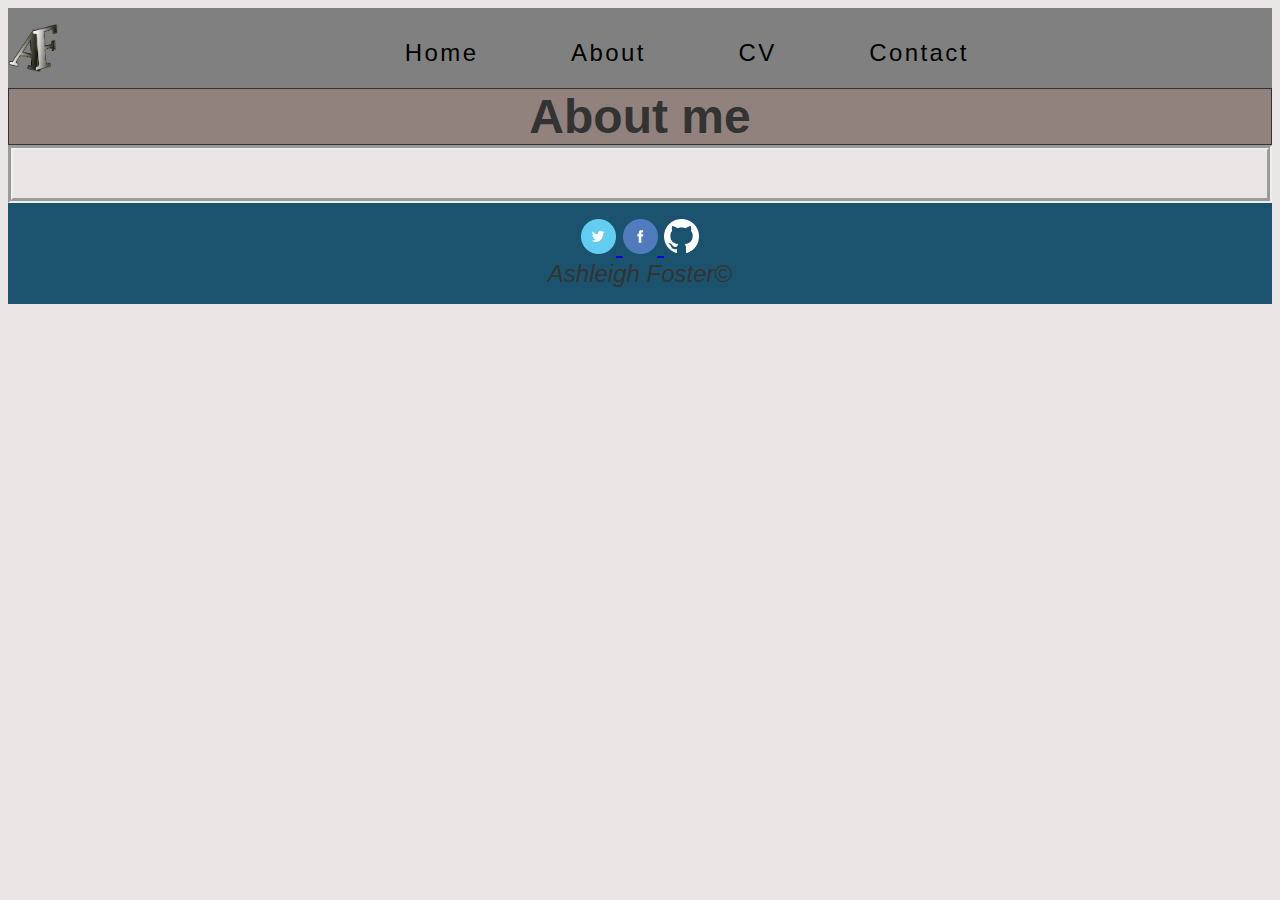
==== bio.html @ 2423ff23 "second updated web file" ====
<!DOCTYPE html>
<!-- Ashleigh Claire Foster, Student ID= 16427265 -->
<html>
  <head>
    <meta charset="utf-8">
    <meta name="keywords" content="cv,resume,mk,milton,keynes,computing,IT,ashleighfoster" />
    <meta name="description" content="Welcome to my personal portfolio. In this portfolio I will be introducing myself in a short bibliography as well as discussing the relevant qualifications that I've got, the skills I've got, the type of work that I'm doing at the university of Northampton and any previous work experience that I've done."  />
    <title>Simple CV Portfolio</title>
    <link rel="stylesheet" href="css/styles.css" />
    <link href="https://fonts.googleapis.com/css?family=Damion|Lobster" rel="stylesheet">
    <meta name="viewport" content="width=device-width, initial-scale=1" /> <!-- Picked up from this website https://css-tricks.com/snippets/html/responsive-meta-tag/ -->
  </head>
  <body>
<nav class="navigation-bar">
  <img class="logo" src="images/borderlesslogo-logo.png"/>
    <ul class="navigation-list">
        <li><a href="index.html">Home</a></li>
        <li><a href="bio.html">About</a></li>
        <li><a href="cv.html">CV</a></li>
        <li><a href="contact.html">Contact</a></li>
    </ul>
</nav>
<header class="pageheader">
  <h1 class="heading1">About me</h1>
</header>
<div class="wrapper"> <!-- a container for our main and aside -->
<main class="main">
  
</main>
</div> <!-- the end of our wrapper -->
<footer class="footer">
  <div>
<a href="https://twitter.com/ashleighf96" target="_blank">
<img title="Twitter" alt="Twitter" src="images/01_twitter.png" width="35" height="35" />
</a>
<a href="https://www.facebook.com/ashleigh.foster.73" target="_blank">
<img title="Facebook" alt="Facebook" src="images/02_facebook.png" width="35" height="35" />
</a>
<a href="https://github.com/ashleighf1996" target="_blank">
  <img title="Github" alt="Github" src="images/GitHub-Mark-Light-64px.png" width="35" height="35" />
</a>
<!-- This HTML code came from this website: https://socialmediawidgets.wordpress.com/ -->
<!-- The Github logo came from this website: https://github.com/logos -->
</div>
  <em>Ashleigh Foster</em>&copy; <!-- This is a copyright symbol which reserves the rights to this website -->
</footer>
</body>
</html>
---- css/styles.css ----
/* Ashleigh Claire Foster, Student ID= 16427265 */
.navigation-bar {
    width: 100%;  /* i'm assuming full width */
    height: 80px; /* change it to desired width */
    background-color: grey; /* change to desired color */
    display: flex;
}
.navigation-list
{
  display: flex;
  flex-direction: row;
  list-style: none;
  display: inline-block;
  text-align: center;
  width: 90%;
}
.navigation-list li {
  display: inline-block;
  padding: 5px 40px;
}
.navigation-list li > a {
  position: relative;
  display: inline-block;
  color: black;
  padding: 2px 3px;
  padding-bottom: 8px;
  text-decoration: none;
  margin-bottom: 20px;
  letter-spacing: .1em;
}
.navigation-list a:hover {
  color: white;
  border-bottom: 2px solid #F117B4;
  text-decoration: none;
  -wekkit-transition: all .3s;
  transition: all .3s;
}
/* To get the underline effect I used: http://stackoverflow.com/questions/24647139/thick-underline-when-hover */
/* To get the transition effect I used: http://www.dynamicdrive.com/style/csslibrary/item/css_animated_underline_menu/ */
.logo {
    display: inline-block;
    vertical-align: top;
    width: 50px;
    height: 50px;
    margin-right: 20px;
    margin-top: 15px;    /* if you want it vertically middle of the navbar. */
    background-image: url(images/borderlesslogo-logo.png);
}
.navigation-bar > a {
    display: inline-block;
    vertical-align: top;
    margin-right: 20px;
    height: 80px;        /* if you want it to take the full height of the bar */
    line-height: 80px;    /* if you want it vertically middle of the navbar */
}
body {
  /*min-height: 100vh; /* vertical height */
  /*margin: 0;
  /*line-height: 100%; */
  font-family: sans-serif;
  font-size: 1.5em;
  color: #333;
  background: #EAE5E5;
}
.footer {
  /*position: absolute; */
  right: 0;
  bottom: 0;
  left: 0;
  padding: 1rem;
  text-align: center;
  background: rgb(27, 83, 110);
}
.main {
  padding: 1em;
  background: #EAE5E5;
  /*text-align: center; */
  border-style: groove;
  border-width: thick;

}
.heading1 {
  text-align: center;
  margin: 0px;
  border-style: solid;
  border-width: thin;
}
.pageheader {
  background-color: #92827E;
  /* height: 6em; */
}
@-ms-viewport {
  /* width: device-width; */
}
.img-circle {
  /*float: left; */
  /* position: absolute; */
  border-radius: 50%;
  width: 300px;
  height:300px;
  /* z-index: 2; */
  /* left: 500px; */
  top: 20%;
  padding: .5em;
  float: left;
}
.content {
  width: 800px;
  height: 350px;
  margin: 2em 0;
  border: 2px solid grey;
  border-radius: 10px;
  background: #f4f1f1;
  margin: auto;
  margin-top: 5vh;
  font-family: "Times New Roman", Times, serif; /* Got this text from here: http://www.w3schools.com/cssref/pr_font_font-family.asp */
  font-size: 24px;
}
/* Got the center alignment from this website: http://stackoverflow.com/questions/1040554/how-to-put-a-div-in-center-of-browser-using-css */
/* Got the border and alignment ideas for the content from this website: https://css-tricks.com/almanac/properties/f/float/ */
.homeparagraph {
  text-align: center;
}
/* This link was used to construct the border type: http://www.w3schools.com/css/tryit.asp?filename=trycss_text-align_all 8 */
/* Got border styles from here: http://www.w3schools.com/css/tryit.asp?filename=trycss_border-style */
#form-wrap {
  width: 600px;
  border: 3px solid #ccc;
  background-color: #afc8de;
  /*margin: 50px auto; */
  padding: 20px 0 ;
  /*position: absolute; */
  /*left: 599px; */
  /*top: 18% */
  text-align: center;
  margin: auto;
}
form {
  width: 500px;
  margin: 0 auto;
}
label {
  display: block;
  margin: 5px 0px 5px 0px;
  font: 10px;
  font-style: sans-serif;
}
input {
  width: 250px;
}
textarea {
  width: 250px;
}
fieldset {
  border: none;
  background-color: #f6f6f6;
  padding: 0 0 20px 0;
}
.labelone {
  margin-top: 10px;
}
.btn {
  width: 125px;
}
form h4 {
  margin: 20px 5px 20px 0;
  font: 24px sans-serif;
  font-weight: bold;
}
.paragraph {
  font-style: italic;
  text-align: center;
  font-size: 20px;
}
.paragraph2 {
  font-style:italic;
  text-align: center;
  font-size: 22px;
}
.rolloverbtn {
  text-align: center;
}
/* I'm going to be adding the styles for the button below http://www.dynamicdrive.com/style/csslibrary/item/depressible_circle_buttons/*/
a.css3dbutton {
    background: #c1e75c; /* default green background color of button */
    color: black;
    text-decoration: none;
    font: bold 18px Arial; /* font size and style */
    position: relative;
    display: inline-block;
    margin-right: 15px; /* spacing between multiple buttons */
    padding: 15px; /* padding inside button */
    border-radius: 85px; /* border radius of button */
    width: 85px; /* dimensions of button */
    height: 85px;
    outline: none;
    box-shadow: 0 8px 0 #8dab3b, /* depth and color of main shadow */
        0 0 3px rgba(0,0,0, 0.2),
        0 20px 20px #eee;
    -moz-transition: all 0.2s ease-in-out; /* transition style and duration */
    -o-transition: all 0.2s ease-in-out;
    -webkit-transition: all 0.2s ease-in-out;
    transition: all 0.2s ease-in-out;

}

a.css3dbutton span.outer{ /* outermost text container */
    text-align: center;
    width: 100%;
    display: block;
    position: relative;
    top: 50%; /* center element */
    -webkit-transform: translateY(-50%); /* center element */
    -ms-transform: translateY(-50%);
    -moz-transform: translateY(-50%);
    transform: translateY(-50%);
}

a.css3dbutton span.outer span.top{ /* top line */
    display: block;
    padding-bottom: 4px;
}

a.css3dbutton span.outer span.bottom{ /* bottom line */
    border-top: 1px solid black;
    padding-top: 4px;
    display: block;
    text-transform: uppercase;
    line-height: 12px;
    font-size: 60%;
}


a.css3dbutton:hover {
    background: #9cc62b; /* background color when mouse rolls over button */
    box-shadow:  none;
    -ms-transform: translateY(8px); /* shift button downwards by shadow depth amount */
    -webkit-transform: translate3D(0, 8px, 0);
    -moz-transform: translateY(8px);
    transform: translate3D(0, 8px, 0);
}


a.css3dbutton.blue{
    background: #a6e9f7;
    box-shadow: 0 8px 0 #529dad, /* depth and color of main shadow */
        0 0 3px rgba(0,0,0, 0.2),
        0 20px 20px #eee;
}

a.css3dbutton.blue:hover {
    background: #66cbe1; /* background color when mouse rolls over button */
    box-shadow: none;
}

a.css3dbutton.pink{
    background: #fbbaba;
    box-shadow: 0 8px 0 #d74848, /* depth and color of main shadow */
        0 0 3px rgba(0,0,0, 0.2),
        0 20px 20px #eee;
}

a.css3dbutton.pink:hover {
    background: #ea6161; /* background color when mouse rolls over button */
    box-shadow: none;
}
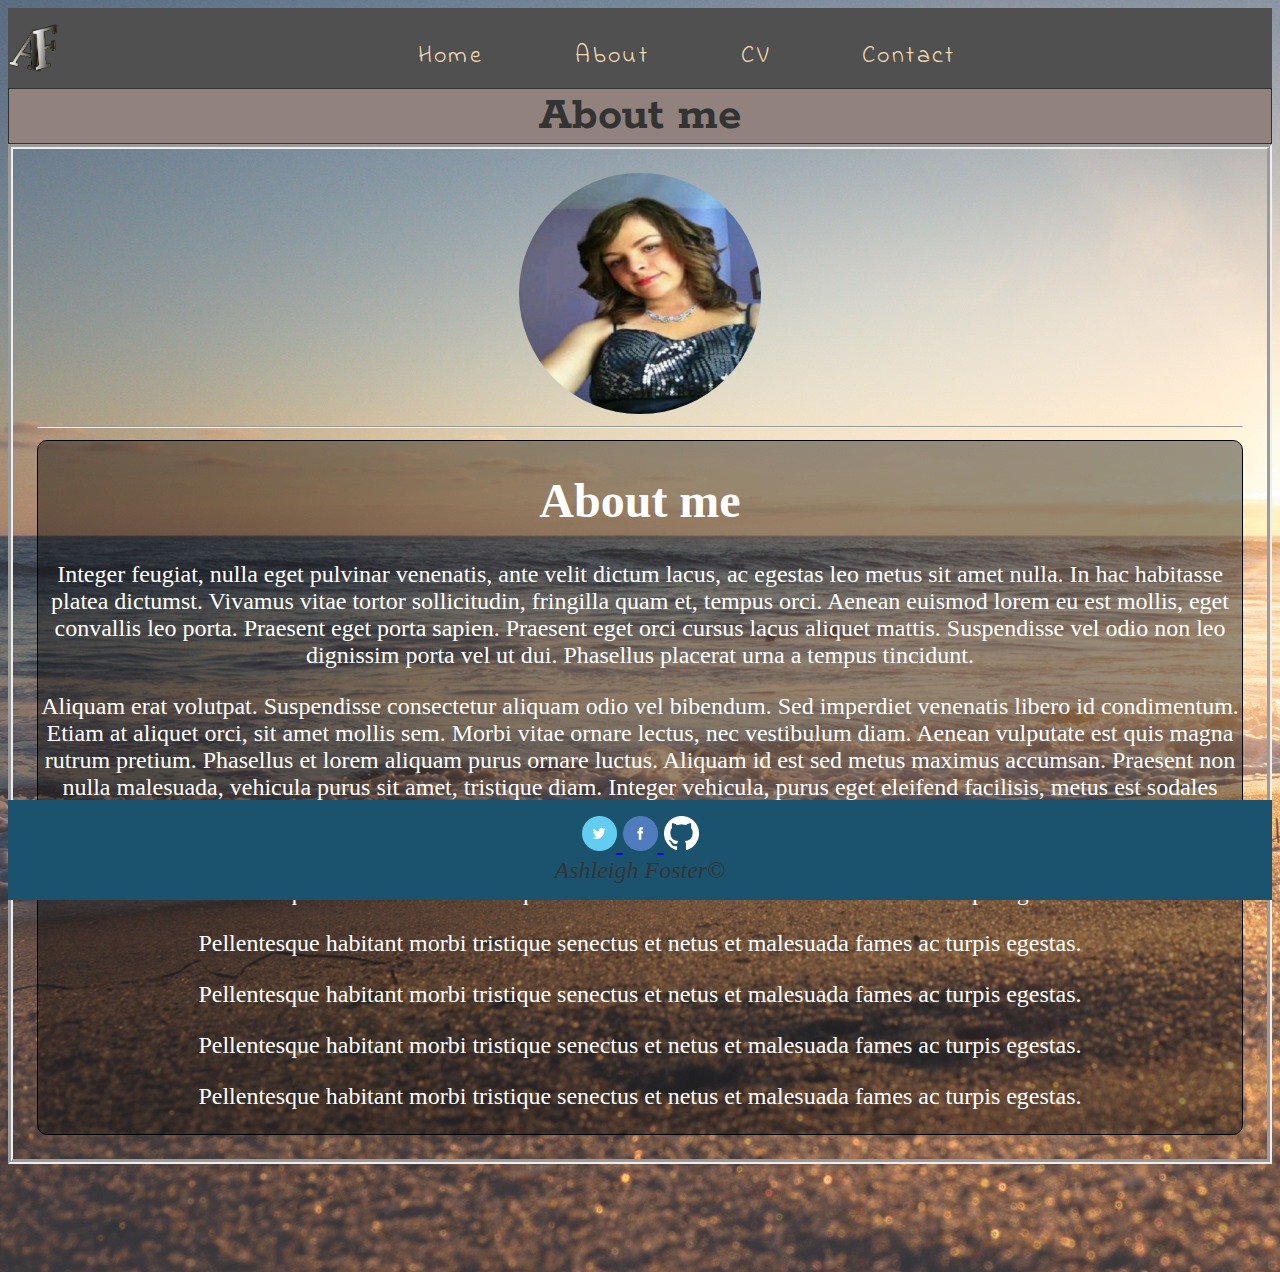
==== commit 319a0f82: "Third updated web file with about me page update, cv page update and background change" ====
--- a/bio.html
+++ b/bio.html
@@ -7,7 +7,7 @@
     <meta name="description" content="Welcome to my personal portfolio. In this portfolio I will be introducing myself in a short bibliography as well as discussing the relevant qualifications that I've got, the skills I've got, the type of work that I'm doing at the university of Northampton and any previous work experience that I've done."  />
     <title>Simple CV Portfolio</title>
     <link rel="stylesheet" href="css/styles.css" />
-    <link href="https://fonts.googleapis.com/css?family=Damion|Lobster" rel="stylesheet">
+    <link href="https://fonts.googleapis.com/css?family=Indie+Flower|Roboto|Rokkitt" rel="stylesheet">
     <meta name="viewport" content="width=device-width, initial-scale=1" /> <!-- Picked up from this website https://css-tricks.com/snippets/html/responsive-meta-tag/ -->
   </head>
   <body>
@@ -25,7 +25,22 @@
 </header>
 <div class="wrapper"> <!-- a container for our main and aside -->
 <main class="main">
-  
+
+<div class="page">
+      <img class="profilepic" src="images/aboutpic.jpg" />
+    </div>
+    <hr />
+      <section class="box content">
+      <h1>About me</h1>
+      <p> Integer feugiat, nulla eget pulvinar venenatis, ante velit dictum lacus, ac egestas leo metus sit amet nulla. In hac habitasse platea dictumst. Vivamus vitae tortor sollicitudin, fringilla quam et, tempus orci. Aenean euismod lorem eu est mollis, eget convallis leo porta. Praesent eget porta sapien. Praesent eget orci cursus lacus aliquet mattis. Suspendisse vel odio non leo dignissim porta vel ut dui. Phasellus placerat urna a tempus tincidunt.</p>
+
+<p>Aliquam erat volutpat. Suspendisse consectetur aliquam odio vel bibendum. Sed imperdiet venenatis libero id condimentum. Etiam at aliquet orci, sit amet mollis sem. Morbi vitae ornare lectus, nec vestibulum diam. Aenean vulputate est quis magna rutrum pretium. Phasellus et lorem aliquam purus ornare luctus. Aliquam id est sed metus maximus accumsan. Praesent non nulla malesuada, vehicula purus sit amet, tristique diam. Integer vehicula, purus eget eleifend facilisis, metus est sodales lorem, a lacinia massa urna ac enim. Aliquam rhoncus neque ac ipsum aliquet varius at ac elit. Morbi congue turpis et velit bibendum eleifend. Lorem ipsum dolor sit amet, consectetur adipiscing elit. </p>
+<p>Pellentesque habitant morbi tristique senectus et netus et malesuada fames ac turpis egestas.</p>
+<p>Pellentesque habitant morbi tristique senectus et netus et malesuada fames ac turpis egestas.</p>
+<p>Pellentesque habitant morbi tristique senectus et netus et malesuada fames ac turpis egestas.</p>
+<p>Pellentesque habitant morbi tristique senectus et netus et malesuada fames ac turpis egestas.</p>
+<p>Pellentesque habitant morbi tristique senectus et netus et malesuada fames ac turpis egestas.</p>
+    </section>
 </main>
 </div> <!-- the end of our wrapper -->
 <footer class="footer">
--- a/css/styles.css
+++ b/css/styles.css
@@ -2,7 +2,7 @@
 .navigation-bar {
     width: 100%;  /* i'm assuming full width */
     height: 80px; /* change it to desired width */
-    background-color: grey; /* change to desired color */
+    background-color: #505050; /*change to desired color */
     display: flex;
 }
 .navigation-list
@@ -13,6 +13,7 @@
   display: inline-block;
   text-align: center;
   width: 90%;
+  font-family: 'Indie Flower', cursive;
 }
 .navigation-list li {
   display: inline-block;
@@ -20,8 +21,8 @@
 }
 .navigation-list li > a {
   position: relative;
+  color: wheat;
   display: inline-block;
-  color: black;
   padding: 2px 3px;
   padding-bottom: 8px;
   text-decoration: none;
@@ -44,7 +45,6 @@
     height: 50px;
     margin-right: 20px;
     margin-top: 15px;    /* if you want it vertically middle of the navbar. */
-    background-image: url(images/borderlesslogo-logo.png);
 }
 .navigation-bar > a {
     display: inline-block;
@@ -57,10 +57,89 @@
   /*min-height: 100vh; /* vertical height */
   /*margin: 0;
   /*line-height: 100%; */
-  font-family: sans-serif;
+  /*font-family: sans-serif; */
   font-size: 1.5em;
   color: #333;
-  background: #EAE5E5;
+  /*background: #ddd5d5; */
+  background-image: url(../images/background.jpg);
+  /* Image came from this website: https://unsplash.com/ - Free to use */
+}
+
+section.transbox {
+  margin: 30px;
+  background-color: #ffffff;
+  border: 1px solid black;
+  border-radius: 10px;
+  opacity: 0.8;
+  filter: alpha(opacity=60); /* For IE8 and earlier */
+  background: #F2EEED;
+}
+/* This next part of the code is for the "about me" box on the webpage */
+.profilepic {
+  border-radius: 50%;
+  display: block;
+  margin: auto;
+  width: 20%;
+}
+.box {
+  border: 1px solid black;
+  border-radius: 10px;
+  background: rgba(0, 0, 0, 0.4);
+  color: white;
+  text-align: center;
+}
+/* It ends here the about me code!! */
+
+.paragraphCV {
+	text-align: center;
+	font-size: 18px;
+  font-family: 'Roboto', sans-serif;
+  color: #0A6680;
+}
+.paragraphCV1 {
+  text-align: justify;
+  font-family: 'Roboto', sans-serif;
+  font-size: 18px;
+  margin-left: 80px;
+  margin-right: 80px;
+}
+
+.cvlist {
+  font-family: 'Roboto', sans-serif;
+  font-size: 18px;
+  width:700px;
+  margin:0 auto;
+  text-align: justify;
+}
+/* Used this website to center bullet point content: http://stackoverflow.com/questions/5347451/centering-ul-keeping-lis-aligned */
+.heading5 {
+  text-align: center;
+  font-family: 'Roboto', sans-serif;
+}
+.headingskills {
+  text-align: left;
+  width: 750px;
+  margin: 0 auto;
+  font-family: 'Roboto', sans-serif;
+}
+.heading6 {
+  text-align: center;
+  font-family: 'Roboto', sans-serif;
+  color: #0BA2CD;
+}
+.heading3CV {
+	text-align: center;
+	font-size:36px;
+  font-family: 'Roboto', sans-serif;
+  color: #06485B;
+
+}
+.heading4 {
+	text-align: center;
+	font-size:25px;
+  font-family: 'Roboto', sans-serif;
+  color: #0A80A2;
+
 }
 .footer {
   /*position: absolute; */
@@ -70,20 +149,23 @@
   padding: 1rem;
   text-align: center;
   background: rgb(27, 83, 110);
+  position: sticky;
+
 }
 .main {
   padding: 1em;
-  background: #EAE5E5;
+  /*background: #EAE5E5; */
   /*text-align: center; */
   border-style: groove;
   border-width: thick;
-
+  /*background: #ddd5d5; */
 }
 .heading1 {
   text-align: center;
   margin: 0px;
   border-style: solid;
   border-width: thin;
+  font-family: 'Rokkitt', serif;
 }
 .pageheader {
   background-color: #92827E;
@@ -92,41 +174,53 @@
 @-ms-viewport {
   /* width: device-width; */
 }
-.img-circle {
-  /*float: left; */
-  /* position: absolute; */
-  border-radius: 50%;
-  width: 300px;
-  height:300px;
-  /* z-index: 2; */
-  /* left: 500px; */
-  top: 20%;
-  padding: .5em;
-  float: left;
-}
-.content {
-  width: 800px;
-  height: 350px;
-  margin: 2em 0;
-  border: 2px solid grey;
-  border-radius: 10px;
-  background: #f4f1f1;
-  margin: auto;
-  margin-top: 5vh;
-  font-family: "Times New Roman", Times, serif; /* Got this text from here: http://www.w3schools.com/cssref/pr_font_font-family.asp */
-  font-size: 24px;
-}
 /* Got the center alignment from this website: http://stackoverflow.com/questions/1040554/how-to-put-a-div-in-center-of-browser-using-css */
 /* Got the border and alignment ideas for the content from this website: https://css-tricks.com/almanac/properties/f/float/ */
+
+/* This section is about the index page */
+.prof-box {
+  width: 500px;
+  height: 605px;
+  background: rgba(0, 0, 0, 0.4);
+  padding: 40px;
+  color: white;
+  margin: 0 auto;
+  text-align: center;
+  border-radius: 25px;
+}
+.prof-pic {
+  border-radius: 50%;
+  height: 210px;
+  width: 210px;
+}
+/* Got the profile box and profile picture layout from this YouTube video: https://www.youtube.com/watch?v=jJuHQNULXGs and I was inspired by his design and decided to incorporate my own theme to it! */
+.index2 {
+  font-weight: 100;
+  letter-spacing: 3;
+  font-family: 'Roboto', sans-serif;
+}
+.indexparagraph {
+  font-family: 'Indie Flower', cursive;
+  font-size: 20px;
+}
 .homeparagraph {
   text-align: center;
-}
+  font-family: 'Indie Flower', cursive;
+  font-style: italic;
+  font-weight: bold;
+  color: white;
+  font-size: 23px;
+}
+/* The end of the index page styling */
 /* This link was used to construct the border type: http://www.w3schools.com/css/tryit.asp?filename=trycss_text-align_all 8 */
 /* Got border styles from here: http://www.w3schools.com/css/tryit.asp?filename=trycss_border-style */
 #form-wrap {
   width: 600px;
-  border: 3px solid #ccc;
-  background-color: #afc8de;
+  /*border: 3px solid #ccc; */
+  /*background-color: #afc8de; */
+  /*background: rgba(0, 0, 0, 0.4); */
+  background-color: #f6f6f6;
+  opacity: 0.8;
   /*margin: 50px auto; */
   padding: 20px 0 ;
   /*position: absolute; */
@@ -134,6 +228,7 @@
   /*top: 18% */
   text-align: center;
   margin: auto;
+  border-radius: 20px;
 }
 form {
   width: 500px;
@@ -143,21 +238,22 @@
   display: block;
   margin: 5px 0px 5px 0px;
   font: 10px;
-  font-style: sans-serif;
+  font-family: 'Roboto', sans-serif;
 }
 input {
-  width: 250px;
+  width: 350px;
 }
 textarea {
-  width: 250px;
+  width: 350px;
 }
 fieldset {
   border: none;
-  background-color: #f6f6f6;
+  /*background-color: #f6f6f6; */
   padding: 0 0 20px 0;
 }
 .labelone {
   margin-top: 10px;
+  font-family: 'Roboto', sans-serif;
 }
 .btn {
   width: 125px;
@@ -171,6 +267,8 @@
   font-style: italic;
   text-align: center;
   font-size: 20px;
+  font-weight: bold;
+  font-family: 'Indie Flower', cursive;
 }
 .paragraph2 {
   font-style:italic;
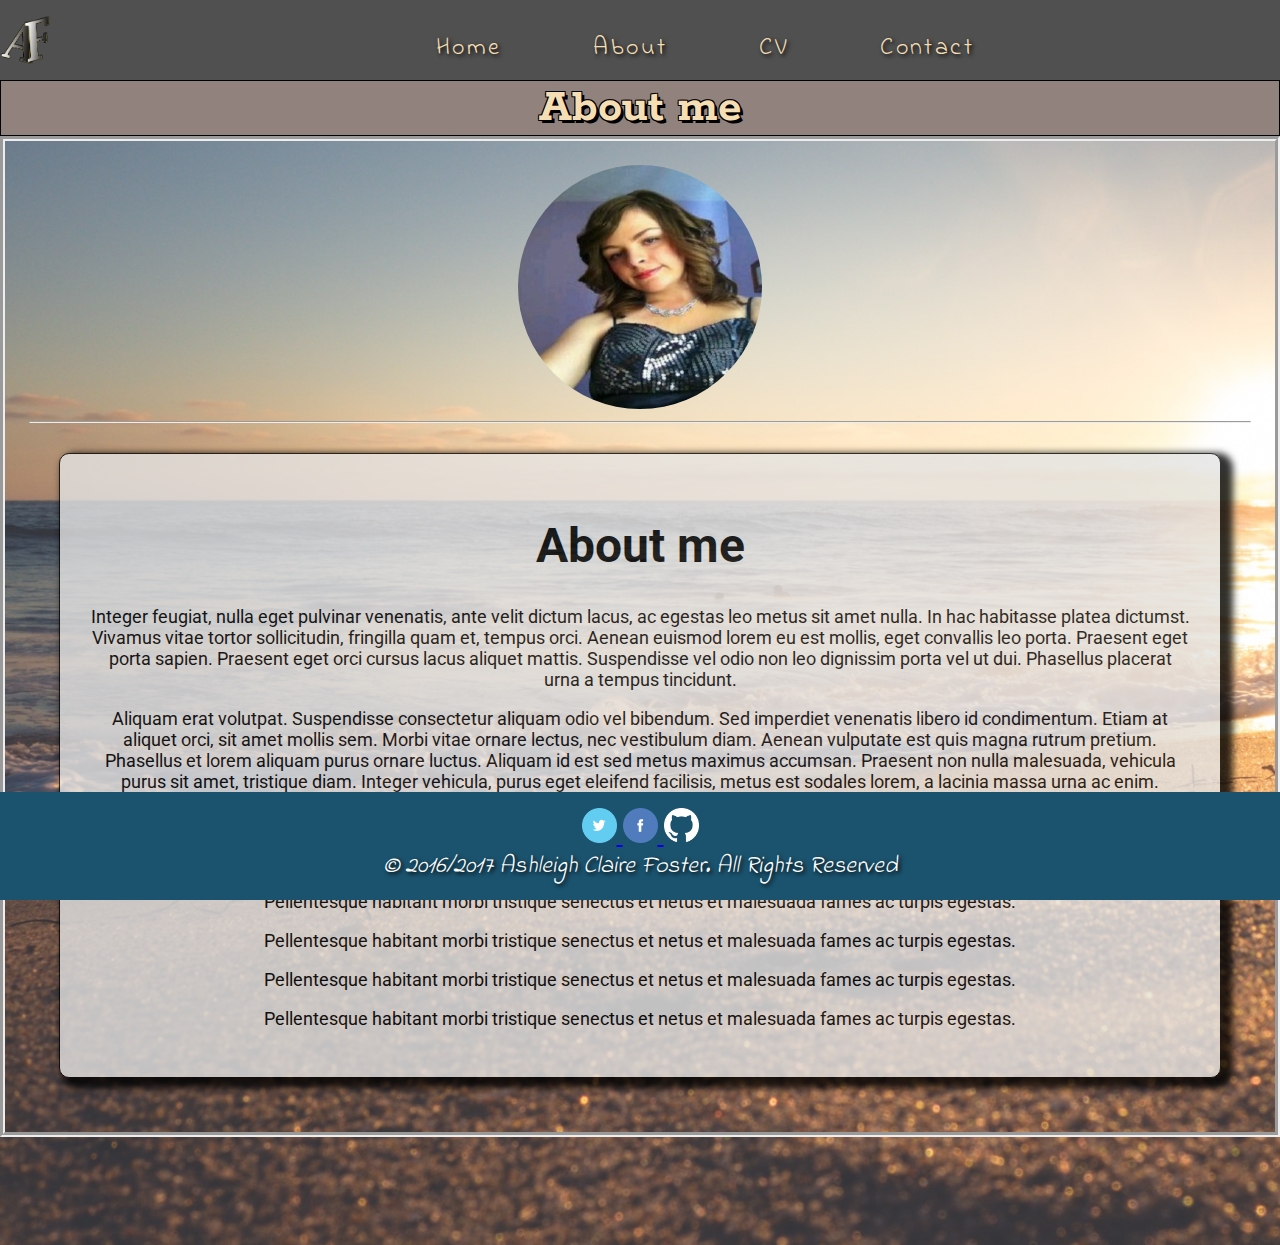
==== commit ed36d625: "Added animations, shadows, tab icon and footer. Updated contact form." ====
--- a/bio.html
+++ b/bio.html
@@ -8,11 +8,14 @@
     <title>Simple CV Portfolio</title>
     <link rel="stylesheet" href="css/styles.css" />
     <link href="https://fonts.googleapis.com/css?family=Indie+Flower|Roboto|Rokkitt" rel="stylesheet">
+    <link rel="icon" href="images/borderlesslogo-logo.png" type="images/borderlesslogo-logo.png" />
+    <!-- For an icon in the corner of the tab in the screen!! I used the following link to help me out: Do you have to include <link rel=‘icon’ href=‘favicon.ico’ type=‘image/x-icon’ />? (2016) Available at: http://stackoverflow.com/questions/6644684/do-you-have-to-include-link-rel-icon-href-favicon-ico-type-image-x-icon (Accessed: 26 December 2016). -->
     <meta name="viewport" content="width=device-width, initial-scale=1" /> <!-- Picked up from this website https://css-tricks.com/snippets/html/responsive-meta-tag/ -->
   </head>
   <body>
 <nav class="navigation-bar">
-  <img class="logo" src="images/borderlesslogo-logo.png"/>
+  <a href="index.html"><img class="logo" src="images/borderlesslogo-logo.png" alt="A logo which says AF"/></a>
+  <!-- Got the hyperlink code attached to my logo by looking at this website to show me how it was done using the first code: http://www.hyperlinkcode.com/html-image-hyperlink.php -->
     <ul class="navigation-list">
         <li><a href="index.html">Home</a></li>
         <li><a href="bio.html">About</a></li>
@@ -27,37 +30,36 @@
 <main class="main">
 
 <div class="page">
-      <img class="profilepic" src="images/aboutpic.jpg" />
+      <img class="profilepic" src="images/aboutpic.jpg" alt="Profile picture of Ashleigh Foster"/>
     </div>
     <hr />
-      <section class="box content">
-      <h1>About me</h1>
-      <p> Integer feugiat, nulla eget pulvinar venenatis, ante velit dictum lacus, ac egestas leo metus sit amet nulla. In hac habitasse platea dictumst. Vivamus vitae tortor sollicitudin, fringilla quam et, tempus orci. Aenean euismod lorem eu est mollis, eget convallis leo porta. Praesent eget porta sapien. Praesent eget orci cursus lacus aliquet mattis. Suspendisse vel odio non leo dignissim porta vel ut dui. Phasellus placerat urna a tempus tincidunt.</p>
-
-<p>Aliquam erat volutpat. Suspendisse consectetur aliquam odio vel bibendum. Sed imperdiet venenatis libero id condimentum. Etiam at aliquet orci, sit amet mollis sem. Morbi vitae ornare lectus, nec vestibulum diam. Aenean vulputate est quis magna rutrum pretium. Phasellus et lorem aliquam purus ornare luctus. Aliquam id est sed metus maximus accumsan. Praesent non nulla malesuada, vehicula purus sit amet, tristique diam. Integer vehicula, purus eget eleifend facilisis, metus est sodales lorem, a lacinia massa urna ac enim. Aliquam rhoncus neque ac ipsum aliquet varius at ac elit. Morbi congue turpis et velit bibendum eleifend. Lorem ipsum dolor sit amet, consectetur adipiscing elit. </p>
-<p>Pellentesque habitant morbi tristique senectus et netus et malesuada fames ac turpis egestas.</p>
-<p>Pellentesque habitant morbi tristique senectus et netus et malesuada fames ac turpis egestas.</p>
-<p>Pellentesque habitant morbi tristique senectus et netus et malesuada fames ac turpis egestas.</p>
-<p>Pellentesque habitant morbi tristique senectus et netus et malesuada fames ac turpis egestas.</p>
-<p>Pellentesque habitant morbi tristique senectus et netus et malesuada fames ac turpis egestas.</p>
+      <section class="box">
+      <h1 class="bioheader">About me</h1>
+      <p class="biotext"> Integer feugiat, nulla eget pulvinar venenatis, ante velit dictum lacus, ac egestas leo metus sit amet nulla. In hac habitasse platea dictumst. Vivamus vitae tortor sollicitudin, fringilla quam et, tempus orci. Aenean euismod lorem eu est mollis, eget convallis leo porta. Praesent eget porta sapien. Praesent eget orci cursus lacus aliquet mattis. Suspendisse vel odio non leo dignissim porta vel ut dui. Phasellus placerat urna a tempus tincidunt.</p>
+      <p class="biotext">Aliquam erat volutpat. Suspendisse consectetur aliquam odio vel bibendum. Sed imperdiet venenatis libero id condimentum. Etiam at aliquet orci, sit amet mollis sem. Morbi vitae ornare lectus, nec vestibulum diam. Aenean vulputate est quis magna rutrum pretium. Phasellus et lorem aliquam purus ornare luctus. Aliquam id est sed metus maximus accumsan. Praesent non nulla malesuada, vehicula purus sit amet, tristique diam. Integer vehicula, purus eget eleifend facilisis, metus est sodales lorem, a lacinia massa urna ac enim. Aliquam rhoncus neque ac ipsum aliquet varius at ac elit. Morbi congue turpis et velit bibendum eleifend. Lorem ipsum dolor sit amet, consectetur adipiscing elit. </p>
+      <p class="biotext">Pellentesque habitant morbi tristique senectus et netus et malesuada fames ac turpis egestas.</p>
+      <p class="biotext">Pellentesque habitant morbi tristique senectus et netus et malesuada fames ac turpis egestas.</p>
+      <p class="biotext">Pellentesque habitant morbi tristique senectus et netus et malesuada fames ac turpis egestas.</p>
+      <p class="biotext">Pellentesque habitant morbi tristique senectus et netus et malesuada fames ac turpis egestas.</p>
+      <p class="biotext">Pellentesque habitant morbi tristique senectus et netus et malesuada fames ac turpis egestas.</p>
     </section>
 </main>
 </div> <!-- the end of our wrapper -->
 <footer class="footer">
   <div>
 <a href="https://twitter.com/ashleighf96" target="_blank">
-<img title="Twitter" alt="Twitter" src="images/01_twitter.png" width="35" height="35" />
+<img class="twitter" title="Twitter" alt="Twitter" src="images/01_twitter.png" width="35" height="35" />
 </a>
 <a href="https://www.facebook.com/ashleigh.foster.73" target="_blank">
-<img title="Facebook" alt="Facebook" src="images/02_facebook.png" width="35" height="35" />
+<img class="facebook" title="Facebook" alt="Facebook" src="images/02_facebook.png" width="35" height="35" />
 </a>
 <a href="https://github.com/ashleighf1996" target="_blank">
-  <img title="Github" alt="Github" src="images/GitHub-Mark-Light-64px.png" width="35" height="35" />
+  <img class="github" title="Github" alt="Github" src="images/GitHub-Mark-Light-64px.png" width="35" height="35" />
 </a>
 <!-- This HTML code came from this website: https://socialmediawidgets.wordpress.com/ -->
 <!-- The Github logo came from this website: https://github.com/logos -->
 </div>
-  <em>Ashleigh Foster</em>&copy; <!-- This is a copyright symbol which reserves the rights to this website -->
+  <em class="footertext">© 2016/2017 Ashleigh Claire Foster. All Rights Reserved</em> <!-- This is a copyright symbol which reserves the rights to this website -->
 </footer>
 </body>
 </html>
--- a/css/styles.css
+++ b/css/styles.css
@@ -22,6 +22,7 @@
 .navigation-list li > a {
   position: relative;
   color: wheat;
+  text-shadow: 2px 2px 4px #000000;
   display: inline-block;
   padding: 2px 3px;
   padding-bottom: 8px;
@@ -35,7 +36,11 @@
   text-decoration: none;
   -wekkit-transition: all .3s;
   transition: all .3s;
-}
+  -moz-transform: scale(1.1);
+  -webkit-transform: scale(1.1);
+  transform: scale(1.1);
+}
+/* Got the transition code idea from this website: https://css-tricks.com/almanac/properties/t/transition/ */
 /* To get the underline effect I used: http://stackoverflow.com/questions/24647139/thick-underline-when-hover */
 /* To get the transition effect I used: http://www.dynamicdrive.com/style/csslibrary/item/css_animated_underline_menu/ */
 .logo {
@@ -46,6 +51,13 @@
     margin-right: 20px;
     margin-top: 15px;    /* if you want it vertically middle of the navbar. */
 }
+.logo:hover {
+  -moz-transform: scale(1.3);
+  -webkit-transform: scale(1.3);
+  transform: scale(1.3);
+  transition: all .6s ease;
+}
+/* Got the transition code idea from this website: https://css-tricks.com/almanac/properties/t/transition/ */
 .navigation-bar > a {
     display: inline-block;
     vertical-align: top;
@@ -63,7 +75,13 @@
   /*background: #ddd5d5; */
   background-image: url(../images/background.jpg);
   /* Image came from this website: https://unsplash.com/ - Free to use */
-}
+  background-size: 100%;
+  background-repeat: no-repeat;
+  background-size:cover;
+  margin: 0 0;
+  /* Got the margin advice from Tom Rose to help me in placing the header and content on the page correctly*/
+}
+/* http://www.w3schools.com/tags/ref_pxtoemconversion.asp */
 
 section.transbox {
   margin: 30px;
@@ -71,46 +89,82 @@
   border: 1px solid black;
   border-radius: 10px;
   opacity: 0.8;
+  box-shadow: 7px 5px 7px 5px black;
   filter: alpha(opacity=60); /* For IE8 and earlier */
   background: #F2EEED;
 }
+/* Border shadow properties came from this website: http://www.w3schools.com/cssref/tryit.asp?filename=trycss3_box-shadow */
 /* This next part of the code is for the "about me" box on the webpage */
 .profilepic {
   border-radius: 50%;
   display: block;
   margin: auto;
   width: 20%;
-}
+  -moz-transition: all 0.6s;
+  -webkit-transition: all 0.6s;
+  transition: all 0.6s;
+}
+.profilepic:hover {
+  -moz-transform: scale(1.1);
+  -webkit-transform: scale(1.1);
+  transform: scale(1.1);
+}
+/* Got the animation hover over effect code and modified it slightly to fit the overall design of my CV from this website: https://codepen.io/afinedayproductions/pen/EzvLp/ */
 .box {
   border: 1px solid black;
   border-radius: 10px;
-  background: rgba(0, 0, 0, 0.4);
-  color: white;
-  text-align: center;
-}
-/* It ends here the about me code!! */
+  background-color: #e4e4e4;
+  color: black;
+  box-shadow: 7px 5px 7px 5px black;
+  text-align: center;
+  opacity: 0.8;
+  margin: 30px;
+  padding: 30px;
+}
+.biotext {
+font-family: 'Roboto', sans-serif;
+font-size: 0.750em;
+}
+.bioheader {
+  font-family: 'Roboto', sans-serif;
+}
+.bioheader:hover {
+  transition: all .3s;
+  -moz-transform: scale(1.1);
+  -webkit-transform: scale(1.1);
+  transform: scale(1.1);
+}
+/* Got the animation hover over effect code and modified it slightly to fit the overall design of my CV from this website: https://codepen.io/afinedayproductions/pen/EzvLp/ */
+/* Border shadow properties came from this website: http://www.w3schools.com/cssref/tryit.asp?filename=trycss3_box-shadow */
+/* It ends here the "about me" code!! */
 
 .paragraphCV {
 	text-align: center;
-	font-size: 18px;
+	font-size: 0.750em;
   font-family: 'Roboto', sans-serif;
   color: #0A6680;
 }
 .paragraphCV1 {
   text-align: justify;
   font-family: 'Roboto', sans-serif;
-  font-size: 18px;
+  font-size: 0.750em;
   margin-left: 80px;
   margin-right: 80px;
 }
 
 .cvlist {
   font-family: 'Roboto', sans-serif;
-  font-size: 18px;
+  font-size: 0.750em;
   width:700px;
   margin:0 auto;
   text-align: justify;
 }
+@media only screen and (max-width: 2560px) {
+  .cvlist {
+    width: 60%;
+    height: 60%;
+  }
+  /* The media query was used to align the list items contained within the CV box */
 /* Used this website to center bullet point content: http://stackoverflow.com/questions/5347451/centering-ul-keeping-lis-aligned */
 .heading5 {
   text-align: center;
@@ -129,18 +183,19 @@
 }
 .heading3CV {
 	text-align: center;
-	font-size:36px;
+	font-size: 1.500em;
   font-family: 'Roboto', sans-serif;
   color: #06485B;
 
 }
 .heading4 {
 	text-align: center;
-	font-size:25px;
+	font-size:1.000em;
   font-family: 'Roboto', sans-serif;
   color: #0A80A2;
 
 }
+/* This is the start of the footer section for all the different webpages on my website */
 .footer {
   /*position: absolute; */
   right: 0;
@@ -150,8 +205,34 @@
   text-align: center;
   background: rgb(27, 83, 110);
   position: sticky;
-
-}
+}
+.footertext {
+  font-family: 'Indie Flower', cursive;
+  color: white;
+  text-shadow: 2px 2px 4px #000000;
+  /* Used this link to get the text shadow type: http://www.w3schools.com/cssref/tryit.asp?filename=trycss3_text-shadow_white */
+}
+.twitter:hover {
+  -moz-transform: scale(1.3);
+  -webkit-transform: scale(1.3);
+  transform: scale(1.3);
+  transition: all .6s ease;
+}
+.facebook:hover {
+  -moz-transform: scale(1.3);
+  -webkit-transform: scale(1.3);
+  transform: scale(1.3);
+  transition: all .6s ease;
+}
+.github:hover {
+  -moz-transform: scale(1.3);
+  -webkit-transform: scale(1.3);
+  transform: scale(1.3);
+  transition: all .6s ease;
+}
+/* Got the animation hover over effect code and modified it slightly to fit the overall design of my CV from this website: https://codepen.io/afinedayproductions/pen/EzvLp/ */
+/* Got the transition code idea from this website: https://css-tricks.com/almanac/properties/t/transition/ */
+/* This is the end of the footer section */
 .main {
   padding: 1em;
   /*background: #EAE5E5; */
@@ -166,13 +247,17 @@
   border-style: solid;
   border-width: thin;
   font-family: 'Rokkitt', serif;
+  text-shadow: 3px 3px 0 #000, -1px -1px 0 #000, 1px -1px 0 #000, -1px 1px 0 #000, 1px 1px 0 #000;
+  color: wheat;
+  border-color: #000;
+  /* Got the text shadow styling type from this website: https://css-tricks.com/adding-stroke-to-web-text/ */
 }
 .pageheader {
   background-color: #92827E;
   /* height: 6em; */
 }
 @-ms-viewport {
-  /* width: device-width; */
+/*width: device-width; */
 }
 /* Got the center alignment from this website: http://stackoverflow.com/questions/1040554/how-to-put-a-div-in-center-of-browser-using-css */
 /* Got the border and alignment ideas for the content from this website: https://css-tricks.com/almanac/properties/f/float/ */
@@ -188,28 +273,48 @@
   text-align: center;
   border-radius: 25px;
 }
+@media only screen and (max-width: 844px) {
+  .prof-box {
+    width: 80%;
+    height: 80%;
+  }
+}
 .prof-pic {
   border-radius: 50%;
   height: 210px;
   width: 210px;
-}
+  -moz-transition: all 0.6s;
+  -webkit-transition: all 0.6s;
+  transition: all 0.6s;
+}
+.prof-pic:hover {
+  -moz-transform: scale(1.2);
+  -webkit-transform: scale(1.2);
+  transform: scale(1.2);
+}
+/* Got the zoom animation feature for my profile picture from this website and modified the code slightly on the hover effect and the transition effect so that it worked nicely: https://codepen.io/afinedayproductions/pen/EzvLp/ */
 /* Got the profile box and profile picture layout from this YouTube video: https://www.youtube.com/watch?v=jJuHQNULXGs and I was inspired by his design and decided to incorporate my own theme to it! */
 .index2 {
   font-weight: 100;
   letter-spacing: 3;
   font-family: 'Roboto', sans-serif;
+  text-shadow: 2px 2px 4px #000000;
+  /* Got the text shadow styling type from this website: https://css-tricks.com/adding-stroke-to-web-text/ */
 }
 .indexparagraph {
   font-family: 'Indie Flower', cursive;
-  font-size: 20px;
+  font-size: 0.813em;
+  text-shadow: 2px 2px 4px #000000;
+  /* Got the text shadow styling type from this website: https://css-tricks.com/adding-stroke-to-web-text/ */
 }
 .homeparagraph {
   text-align: center;
   font-family: 'Indie Flower', cursive;
-  font-style: italic;
   font-weight: bold;
   color: white;
-  font-size: 23px;
+  font-size: 1em;
+  text-shadow: 2px 2px 4px #000000;
+  /* Got the text shadow styling type from this website: https://css-tricks.com/adding-stroke-to-web-text/ */
 }
 /* The end of the index page styling */
 /* This link was used to construct the border type: http://www.w3schools.com/css/tryit.asp?filename=trycss_text-align_all 8 */
@@ -237,8 +342,8 @@
 label {
   display: block;
   margin: 5px 0px 5px 0px;
-  font: 10px;
-  font-family: 'Roboto', sans-serif;
+  /*font: 10px; */
+  font-family: 'Rokkitt', serif;
 }
 input {
   width: 350px;
@@ -253,27 +358,55 @@
 }
 .labelone {
   margin-top: 10px;
-  font-family: 'Roboto', sans-serif;
+  font-family: 'Rokkitt', serif;
 }
 .btn {
   width: 125px;
+  font-weight: bold;
+  border-radius: 20px;
+  background-color: grey;
+  padding: 5px;
+}
+.btn:hover {
+  -moz-transform: scale(1.4);
+  -webkit-transform: scale(1.4);
+  transform: scale(1.4);
+  transition: all .6s ease;
 }
 form h4 {
   margin: 20px 5px 20px 0;
   font: 24px sans-serif;
   font-weight: bold;
 }
+.contactbox {
+  border: 0.2em solid #939393;
+  box-shadow: 7px 7px 5px #888888;
+  border-radius: 6px;
+}
+.contactbox:hover {
+  -moz-transform: scale(1.3);
+  -webkit-transform: scale(1.3);
+  transform: scale(1.3);
+  transition: all .6s ease;
+}
+/* Border shadow properties came from this website: http://www.w3schools.com/cssref/tryit.asp?filename=trycss3_box-shadow */
+.dottedline {
+  border-style: groove;
+}
 .paragraph {
   font-style: italic;
   text-align: center;
-  font-size: 20px;
+  font-size: 0.813em;
   font-weight: bold;
   font-family: 'Indie Flower', cursive;
-}
+  text-shadow: 2px 2px 4px #000000;
+  color: white;
+}
+/* Border shadow properties came from this website: http://www.w3schools.com/cssref/tryit.asp?filename=trycss3_box-shadow */
 .paragraph2 {
   font-style:italic;
   text-align: center;
-  font-size: 22px;
+  /*font-size: 22px; */
 }
 .rolloverbtn {
   text-align: center;
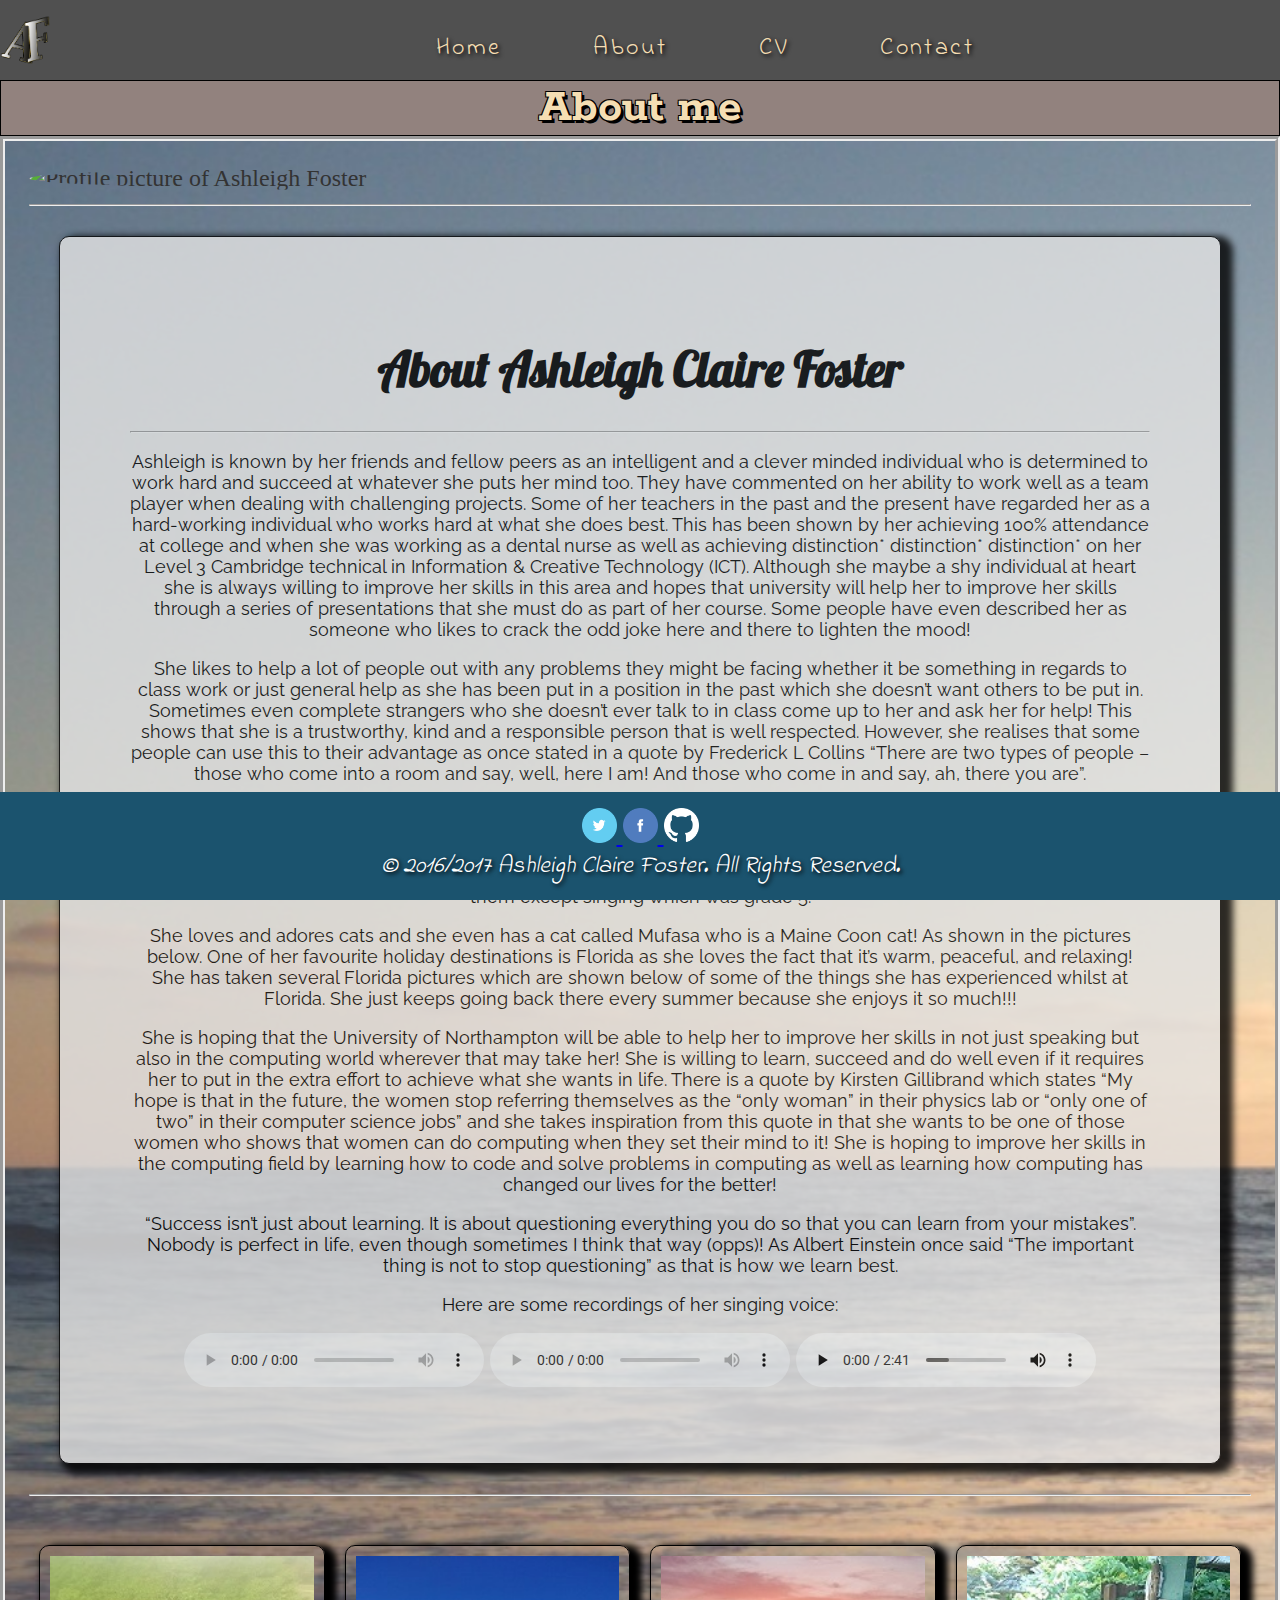
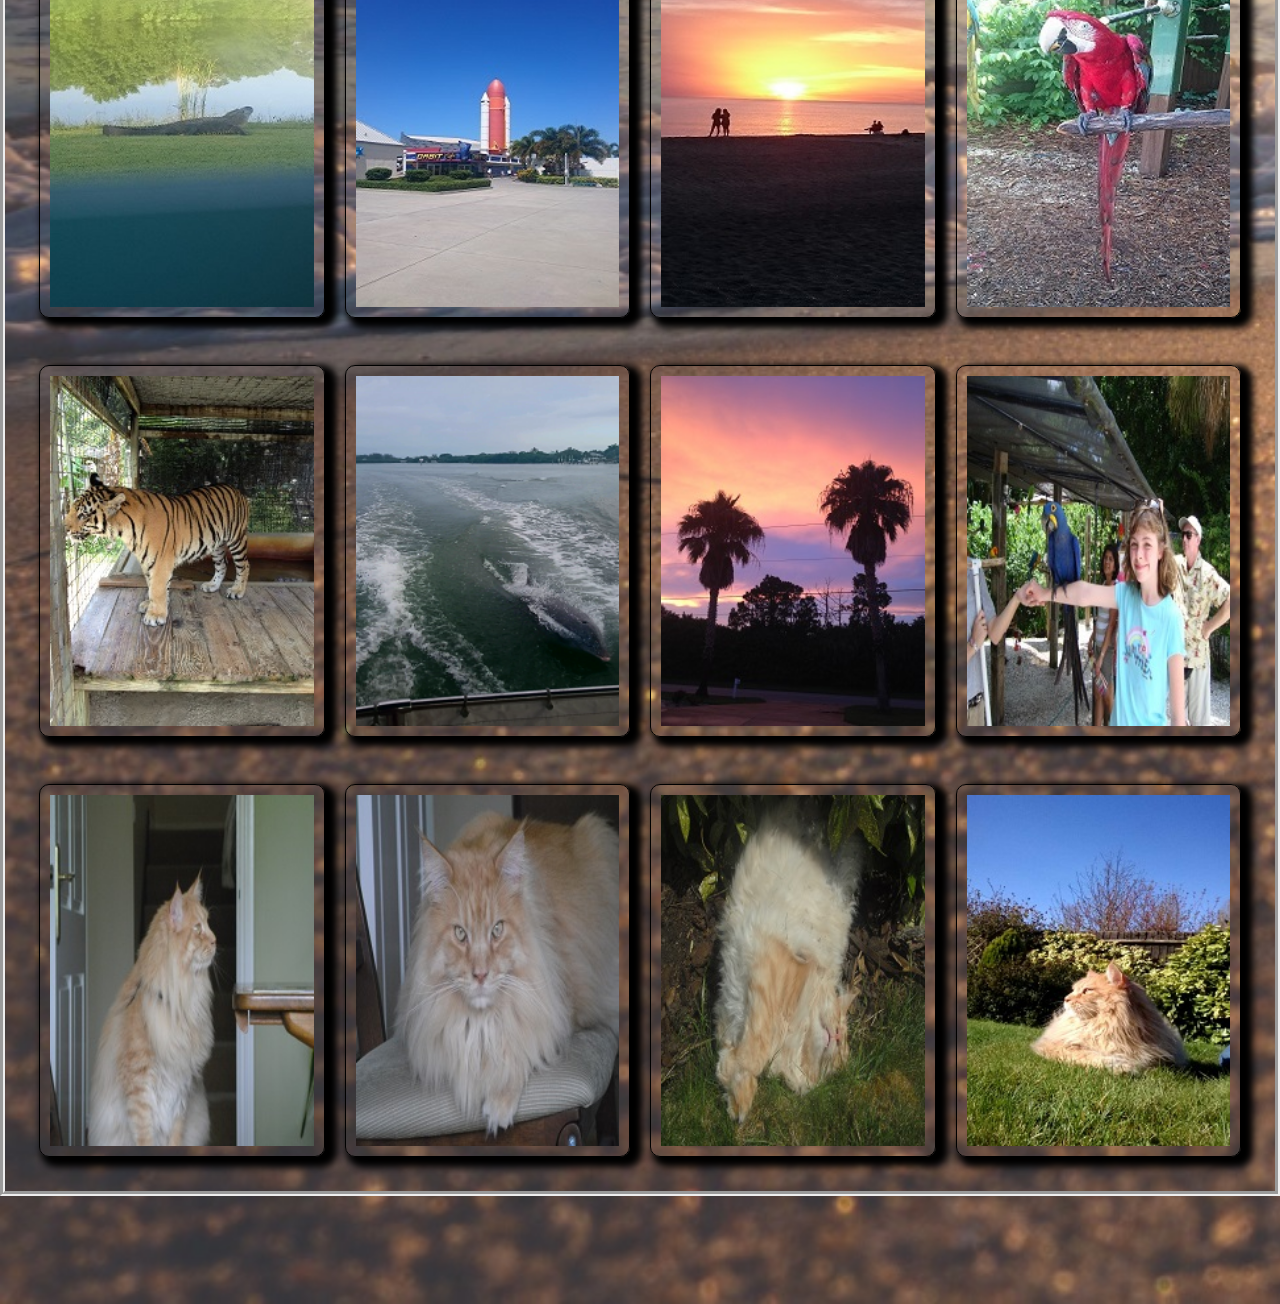
==== commit 4c0cb144: "Updated about page, added audio and optimized images" ====
--- a/bio.html
+++ b/bio.html
@@ -7,14 +7,14 @@
     <meta name="description" content="Welcome to my personal portfolio. In this portfolio I will be introducing myself in a short bibliography as well as discussing the relevant qualifications that I've got, the skills I've got, the type of work that I'm doing at the university of Northampton and any previous work experience that I've done."  />
     <title>Simple CV Portfolio</title>
     <link rel="stylesheet" href="css/styles.css" />
-    <link href="https://fonts.googleapis.com/css?family=Indie+Flower|Roboto|Rokkitt" rel="stylesheet">
+    <link href="https://fonts.googleapis.com/css?family=Indie+Flower|Lobster|Raleway|Roboto|Rokkitt" rel="stylesheet">
     <link rel="icon" href="images/borderlesslogo-logo.png" type="images/borderlesslogo-logo.png" />
     <!-- For an icon in the corner of the tab in the screen!! I used the following link to help me out: Do you have to include <link rel=‘icon’ href=‘favicon.ico’ type=‘image/x-icon’ />? (2016) Available at: http://stackoverflow.com/questions/6644684/do-you-have-to-include-link-rel-icon-href-favicon-ico-type-image-x-icon (Accessed: 26 December 2016). -->
     <meta name="viewport" content="width=device-width, initial-scale=1" /> <!-- Picked up from this website https://css-tricks.com/snippets/html/responsive-meta-tag/ -->
   </head>
   <body>
 <nav class="navigation-bar">
-  <a href="index.html"><img class="logo" src="images/borderlesslogo-logo.png" alt="A logo which says AF"/></a>
+  <a href="index.html"><img class="logo" src="images/borderlesslogo-logo.png" alt="A logo which says AF" title="This is a logo design"/></a>
   <!-- Got the hyperlink code attached to my logo by looking at this website to show me how it was done using the first code: http://www.hyperlinkcode.com/html-image-hyperlink.php -->
     <ul class="navigation-list">
         <li><a href="index.html">Home</a></li>
@@ -30,19 +30,57 @@
 <main class="main">
 
 <div class="page">
-      <img class="profilepic" src="images/aboutpic.jpg" alt="Profile picture of Ashleigh Foster"/>
+      <img class="profilepic" src="images/aboutpic.JPG" alt="Profile picture of Ashleigh Foster" title="This is a picture of Ashleigh Claire Foster"/>
     </div>
     <hr />
-      <section class="box">
-      <h1 class="bioheader">About me</h1>
-      <p class="biotext"> Integer feugiat, nulla eget pulvinar venenatis, ante velit dictum lacus, ac egestas leo metus sit amet nulla. In hac habitasse platea dictumst. Vivamus vitae tortor sollicitudin, fringilla quam et, tempus orci. Aenean euismod lorem eu est mollis, eget convallis leo porta. Praesent eget porta sapien. Praesent eget orci cursus lacus aliquet mattis. Suspendisse vel odio non leo dignissim porta vel ut dui. Phasellus placerat urna a tempus tincidunt.</p>
-      <p class="biotext">Aliquam erat volutpat. Suspendisse consectetur aliquam odio vel bibendum. Sed imperdiet venenatis libero id condimentum. Etiam at aliquet orci, sit amet mollis sem. Morbi vitae ornare lectus, nec vestibulum diam. Aenean vulputate est quis magna rutrum pretium. Phasellus et lorem aliquam purus ornare luctus. Aliquam id est sed metus maximus accumsan. Praesent non nulla malesuada, vehicula purus sit amet, tristique diam. Integer vehicula, purus eget eleifend facilisis, metus est sodales lorem, a lacinia massa urna ac enim. Aliquam rhoncus neque ac ipsum aliquet varius at ac elit. Morbi congue turpis et velit bibendum eleifend. Lorem ipsum dolor sit amet, consectetur adipiscing elit. </p>
-      <p class="biotext">Pellentesque habitant morbi tristique senectus et netus et malesuada fames ac turpis egestas.</p>
-      <p class="biotext">Pellentesque habitant morbi tristique senectus et netus et malesuada fames ac turpis egestas.</p>
-      <p class="biotext">Pellentesque habitant morbi tristique senectus et netus et malesuada fames ac turpis egestas.</p>
-      <p class="biotext">Pellentesque habitant morbi tristique senectus et netus et malesuada fames ac turpis egestas.</p>
-      <p class="biotext">Pellentesque habitant morbi tristique senectus et netus et malesuada fames ac turpis egestas.</p>
+      <section class="aboutbox">
+      <h1 class="bioheader">About Ashleigh Claire Foster</h1>
+      <hr />
+      <p class="biotext"> Ashleigh is known by her friends and fellow peers as an intelligent and a clever minded individual who is determined to work hard and succeed at whatever she puts her mind too. They have commented on her ability to work well as a team player when dealing with challenging projects. Some of her teachers in the past and the present have regarded her as a hard-working individual who works hard at what she does best. This has been shown by her achieving 100% attendance at college and when she was working as a dental nurse as well as achieving distinction* distinction* distinction* on her Level 3 Cambridge technical in Information & Creative Technology (ICT). Although she maybe a shy individual at heart she is always willing to improve her skills in this area and hopes that university will help her to improve her skills through a series of presentations that she must do as part of her course. Some people have even described her as someone who likes to crack the odd joke here and there to lighten the mood! </p>
+      <p class="biotext">She likes to help a lot of people out with any problems they might be facing whether it be something in regards to class work or just general help as she has been put in a position in the past which she doesn’t want others to be put in. Sometimes even complete strangers who she doesn’t ever talk to in class come up to her and ask her for help! This shows that she is a trustworthy, kind and a responsible person that is well respected. However, she realises that some people can use this to their advantage as once stated in a quote by Frederick L Collins &ldquo;There are two types of people – those who come into a room and say, well, here I am! And those who come in and say, ah, there you are&rdquo;.</p>
+      <p class="biotext">In her spare time, she likes to sing songs and has used her singing skills to edit her singing voice using Audacity as shown in the audio clips below. She likes to help her family out with any computer problems that they may be having as she is usually the go to person who fixes their problems! Including problems which arise in her dads business. She has also taken flute, singing and speech and drama classes when she was at school and has reached grade 6 on all of them except singing which was grade 5.</p>
+      <p class="biotext">She loves and adores cats and she even has a cat called Mufasa who is a Maine Coon cat! As shown in the pictures below. One of her favourite holiday destinations is Florida as she loves the fact that it’s warm, peaceful, and relaxing! She has taken several Florida pictures which are shown below of some of the things she has experienced whilst at Florida. She just keeps going back there every summer because she enjoys it so much!!!</p>
+      <p class="biotext">She is hoping that the University of Northampton will be able to help her to improve her skills in not just speaking but also in the computing world wherever that may take her! She is willing to learn, succeed and do well even if it requires her to put in the extra effort to achieve what she wants in life. There is a quote by Kirsten Gillibrand which states &ldquo;My hope is that in the future, the women stop referring themselves as the &ldquo;only woman&rdquo; in their physics lab or &ldquo;only one of two&rdquo; in their computer science jobs&rdquo; and she takes inspiration from this quote in that she wants to be one of those women who shows that women can do computing when they set their mind to it! She is hoping to improve her skills in the computing field by learning how to code and solve problems in computing as well as learning how computing has changed our lives for the better!</p>
+      <p class="biotext">&ldquo;Success isn’t just about learning. It is about questioning everything you do so that you can learn from your mistakes&rdquo;. Nobody is perfect in life, even though sometimes I think that way (opps)! As Albert Einstein once said &ldquo;The important thing is not to stop questioning&rdquo; as that is how we learn best.</p>
+      <p class="biotext">Here are some recordings of her singing voice:</p>
+      <!-- Got the left quote and right quote from a book called: "HTML&CSS Design and Build Websites by John Duckett" -->
+      <audio controls>
+  <source src="sound/Me - Love Yourself.mp3" type="audio/mpeg">
+Your browser does not support the audio element.
+</audio>
+<audio controls>
+  <source src="sound/Me - Mad World.mp3" type="audio/mpeg">
+Your browser does not support the audio element.
+</audio>
+<audio controls>
+  <source src="sound/Me - Yours.mp3" type="audio/mpeg">
+Your browser does not suppor the audio element.
+</audio>
+<!-- Got the audio code from this website to showcase my singing skills: http://www.w3schools.com/html/tryit.asp?filename=tryhtml5_audio_all -->
     </section>
+    <hr />
+    <br />
+  <div class="picwrapper">
+    <img class="box" src="images/alligator.JPG" alt="This is a picture of a Florida alligator" title="Florida alligator" />
+    <img class="box" src="images/kennedy.JPG" alt="This is a picture of Kennedy space centre" title="Kennedy space centre" />
+    <img class="box" src="images/sunset.JPG" alt="This is a picture of a Florida sunset" title="Florida sunset" />
+    <img class="box" src="images/parrot1.JPG" alt="This is a picture of a Florida parrot with a peanut in its mouth" title="Florida parrot" />
+  </div>
+  <br />
+  <div class="picwrapper">
+    <img class="box" src="images/tiger.JPG" alt="This is a picture of a Florida tiger taken in a zoo" title="Florida tiger" />
+    <img class="box" src="images/dolphin.png" alt="This is a picture of a Florida dolphin taken whilst riding on a boat" title="Florida dolphin" />
+    <img class="box" src="images/palmtrees.JPG" alt="This is a picture of Florida palm trees which were taken outside a property we rented" title="Florida palm trees" />
+    <img class="box" src="images/parrot.jpg" alt="This is a picture of me holding a heavy parrot on my arm" title="Heavy Florida parrot" />
+  </div>
+  <br />
+  <div class="picwrapper">
+    <img class="box" src="images/mufasa.JPG" alt="This is a picture of my Maine Coon cat who is called Mufasa" title="Mufasa Maine Coon" />
+    <img class="box" src="images/mufasa1.JPG" alt="This is a picture of my Maine Coon cat who is called Mufasa" title="Mufasa Maine Coon"/>
+    <img class="box" src="images/mufasa2.JPG" alt="This is a picture of my Maine Coon cat who is called Mufasa" title="Mufasa Maine Coon" />
+    <img class="box" src="images/mufasa3.jpg" alt="This is a picture of my Maine Coon cat who is called Mufasa" title="Mufasa Maine Coon" />
+  </div>
+  <!-- Learnt about how flexbox worked using the following links: https://www.youtube.com/watch?v=0i7Xb22zzQM and https://css-tricks.com/snippets/css/a-guide-to-flexbox/ -->
 </main>
 </div> <!-- the end of our wrapper -->
 <footer class="footer">
@@ -59,7 +97,9 @@
 <!-- This HTML code came from this website: https://socialmediawidgets.wordpress.com/ -->
 <!-- The Github logo came from this website: https://github.com/logos -->
 </div>
-  <em class="footertext">© 2016/2017 Ashleigh Claire Foster. All Rights Reserved</em> <!-- This is a copyright symbol which reserves the rights to this website -->
+<em class="footertext">
+  &copy; 2016/2017 Ashleigh Claire Foster. All Rights Reserved.
+</em> <!-- This is a copyright symbol which reserves the rights to this website -->
 </footer>
 </body>
 </html>
--- a/css/styles.css
+++ b/css/styles.css
@@ -81,7 +81,7 @@
   margin: 0 0;
   /* Got the margin advice from Tom Rose to help me in placing the header and content on the page correctly*/
 }
-/* http://www.w3schools.com/tags/ref_pxtoemconversion.asp */
+/* Got the font size pixels to em's converter using this website to convert my font from pixels to ems: http://www.w3schools.com/tags/ref_pxtoemconversion.asp */
 
 section.transbox {
   margin: 30px;
@@ -96,10 +96,9 @@
 /* Border shadow properties came from this website: http://www.w3schools.com/cssref/tryit.asp?filename=trycss3_box-shadow */
 /* This next part of the code is for the "about me" box on the webpage */
 .profilepic {
-  border-radius: 50%;
+  border-radius: 60%;
   display: block;
   margin: auto;
-  width: 20%;
   -moz-transition: all 0.6s;
   -webkit-transition: all 0.6s;
   transition: all 0.6s;
@@ -110,7 +109,7 @@
   transform: scale(1.1);
 }
 /* Got the animation hover over effect code and modified it slightly to fit the overall design of my CV from this website: https://codepen.io/afinedayproductions/pen/EzvLp/ */
-.box {
+.aboutbox {
   border: 1px solid black;
   border-radius: 10px;
   background-color: #e4e4e4;
@@ -119,24 +118,42 @@
   text-align: center;
   opacity: 0.8;
   margin: 30px;
-  padding: 30px;
+  padding: 70px;
 }
 .biotext {
-font-family: 'Roboto', sans-serif;
+font-family: 'Raleway', sans-serif;
 font-size: 0.750em;
 }
 .bioheader {
-  font-family: 'Roboto', sans-serif;
-}
-.bioheader:hover {
-  transition: all .3s;
+  font-family: 'Lobster', cursive;
+  font-size: 2em;
+}
+/* Got the animation hover over effect code and modified it slightly to fit the overall design of my CV from this website: https://codepen.io/afinedayproductions/pen/EzvLp/ */
+/* Border shadow properties came from this website: http://www.w3schools.com/cssref/tryit.asp?filename=trycss3_box-shadow */
+.picwrapper {
+  display: flex;
+  flex-direction: row;
+  vertical-align: middle
+}
+.box {
+  flex: 2;
+  border: 1px solid black;
+  border-radius: 10px;
+  color: black;
+  box-shadow: 7px 5px 7px 5px black;
+  margin: 10px;
+  padding: 10px;
+}
+.box:hover {
   -moz-transform: scale(1.1);
   -webkit-transform: scale(1.1);
   transform: scale(1.1);
-}
-/* Got the animation hover over effect code and modified it slightly to fit the overall design of my CV from this website: https://codepen.io/afinedayproductions/pen/EzvLp/ */
-/* Border shadow properties came from this website: http://www.w3schools.com/cssref/tryit.asp?filename=trycss3_box-shadow */
-/* It ends here the "about me" code!! */
+  -moz-transition: all 0.6s;
+  -webkit-transition: all 0.6s;
+  transition: all 0.6s;
+}
+/* Learnt about how flexbox worked using the following links: https://www.youtube.com/watch?v=0i7Xb22zzQM and https://css-tricks.com/snippets/css/a-guide-to-flexbox/ */
+/* It ends here the "about me" section!! */
 
 .paragraphCV {
 	text-align: center;
@@ -259,7 +276,7 @@
 @-ms-viewport {
 /*width: device-width; */
 }
-/* Got the center alignment from this website: http://stackoverflow.com/questions/1040554/how-to-put-a-div-in-center-of-browser-using-css */
+/* Got the centre alignment from this website: http://stackoverflow.com/questions/1040554/how-to-put-a-div-in-center-of-browser-using-css */
 /* Got the border and alignment ideas for the content from this website: https://css-tricks.com/almanac/properties/f/float/ */
 
 /* This section is about the index page */
@@ -281,8 +298,8 @@
 }
 .prof-pic {
   border-radius: 50%;
-  height: 210px;
-  width: 210px;
+  /*height: 230px;
+  width: 200px; */
   -moz-transition: all 0.6s;
   -webkit-transition: all 0.6s;
   transition: all 0.6s;
@@ -317,7 +334,7 @@
   /* Got the text shadow styling type from this website: https://css-tricks.com/adding-stroke-to-web-text/ */
 }
 /* The end of the index page styling */
-/* This link was used to construct the border type: http://www.w3schools.com/css/tryit.asp?filename=trycss_text-align_all 8 */
+/* This link was used to construct the border type: http://www.w3schools.com/css/tryit.asp?filename=trycss_text-align_all 8 and this website: http://www.w3schools.com/cssref/pr_text_text-align.asp */
 /* Got border styles from here: http://www.w3schools.com/css/tryit.asp?filename=trycss_border-style */
 #form-wrap {
   width: 600px;
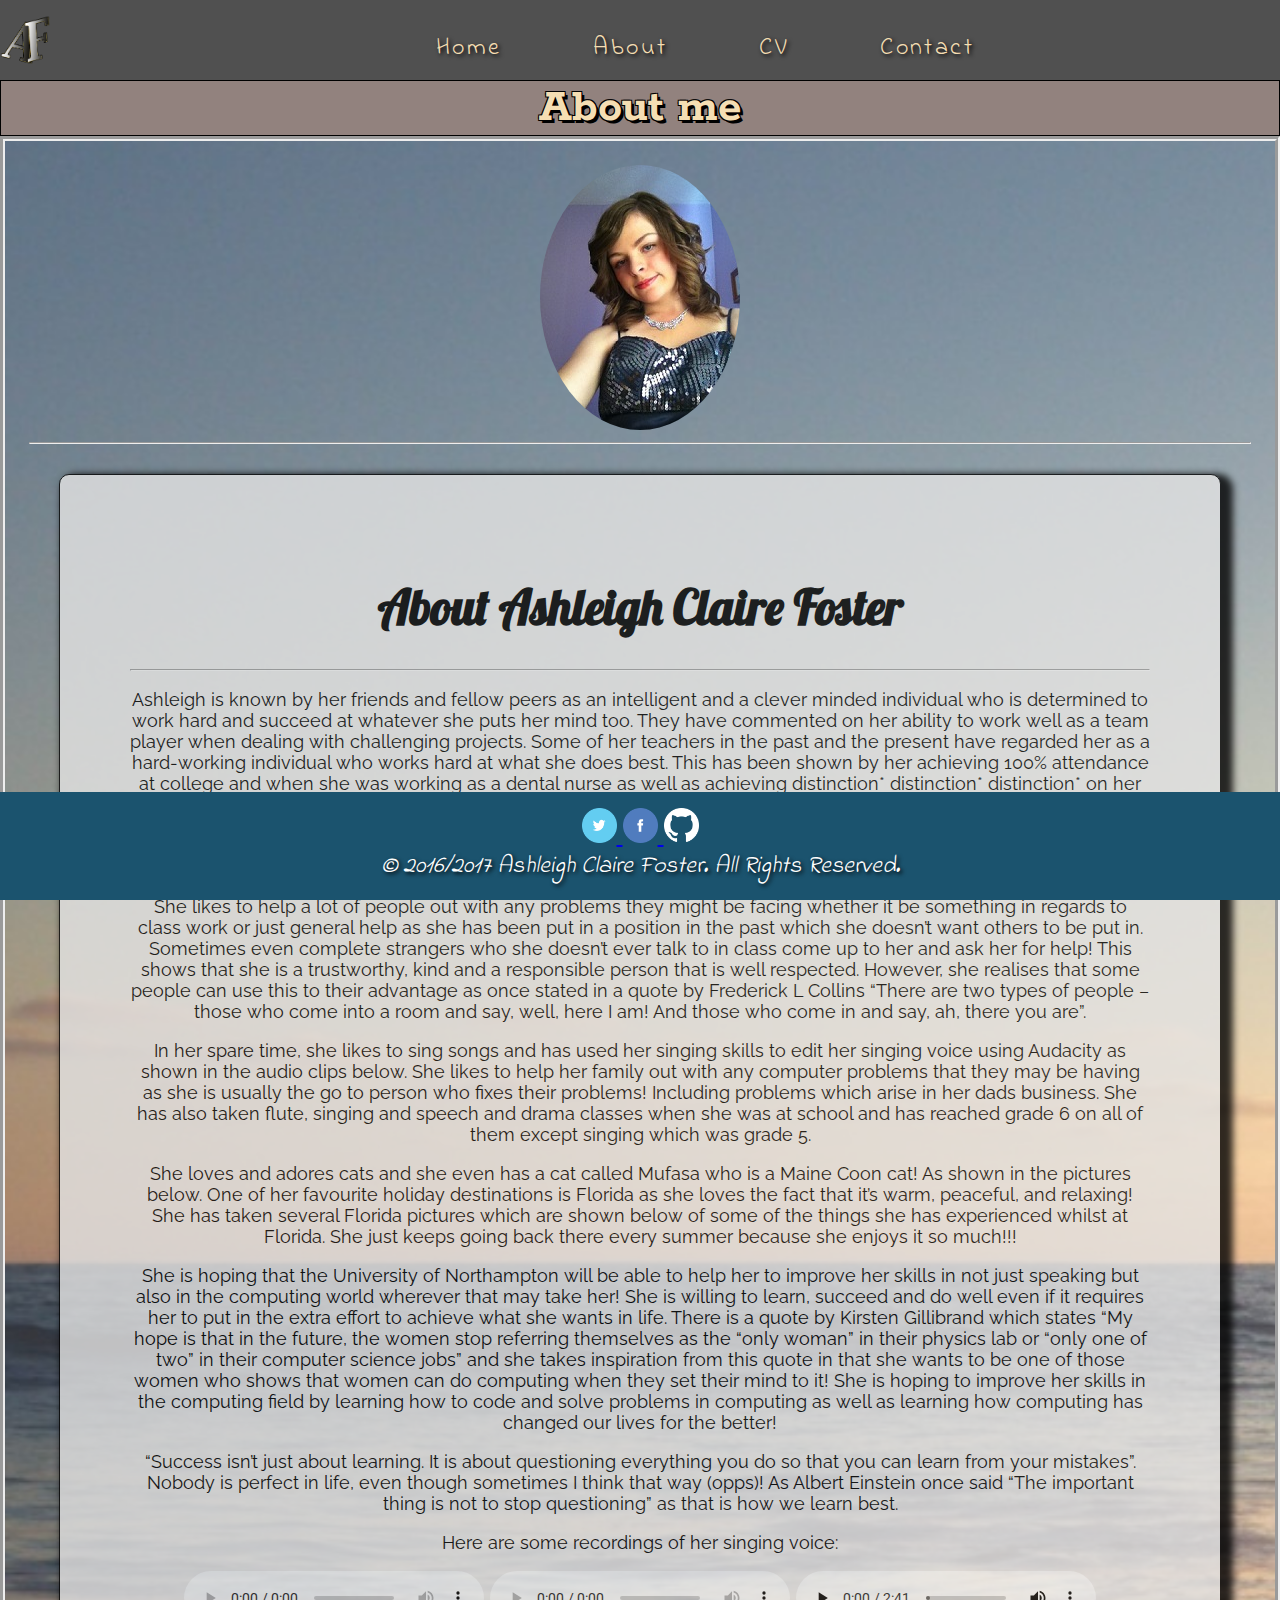
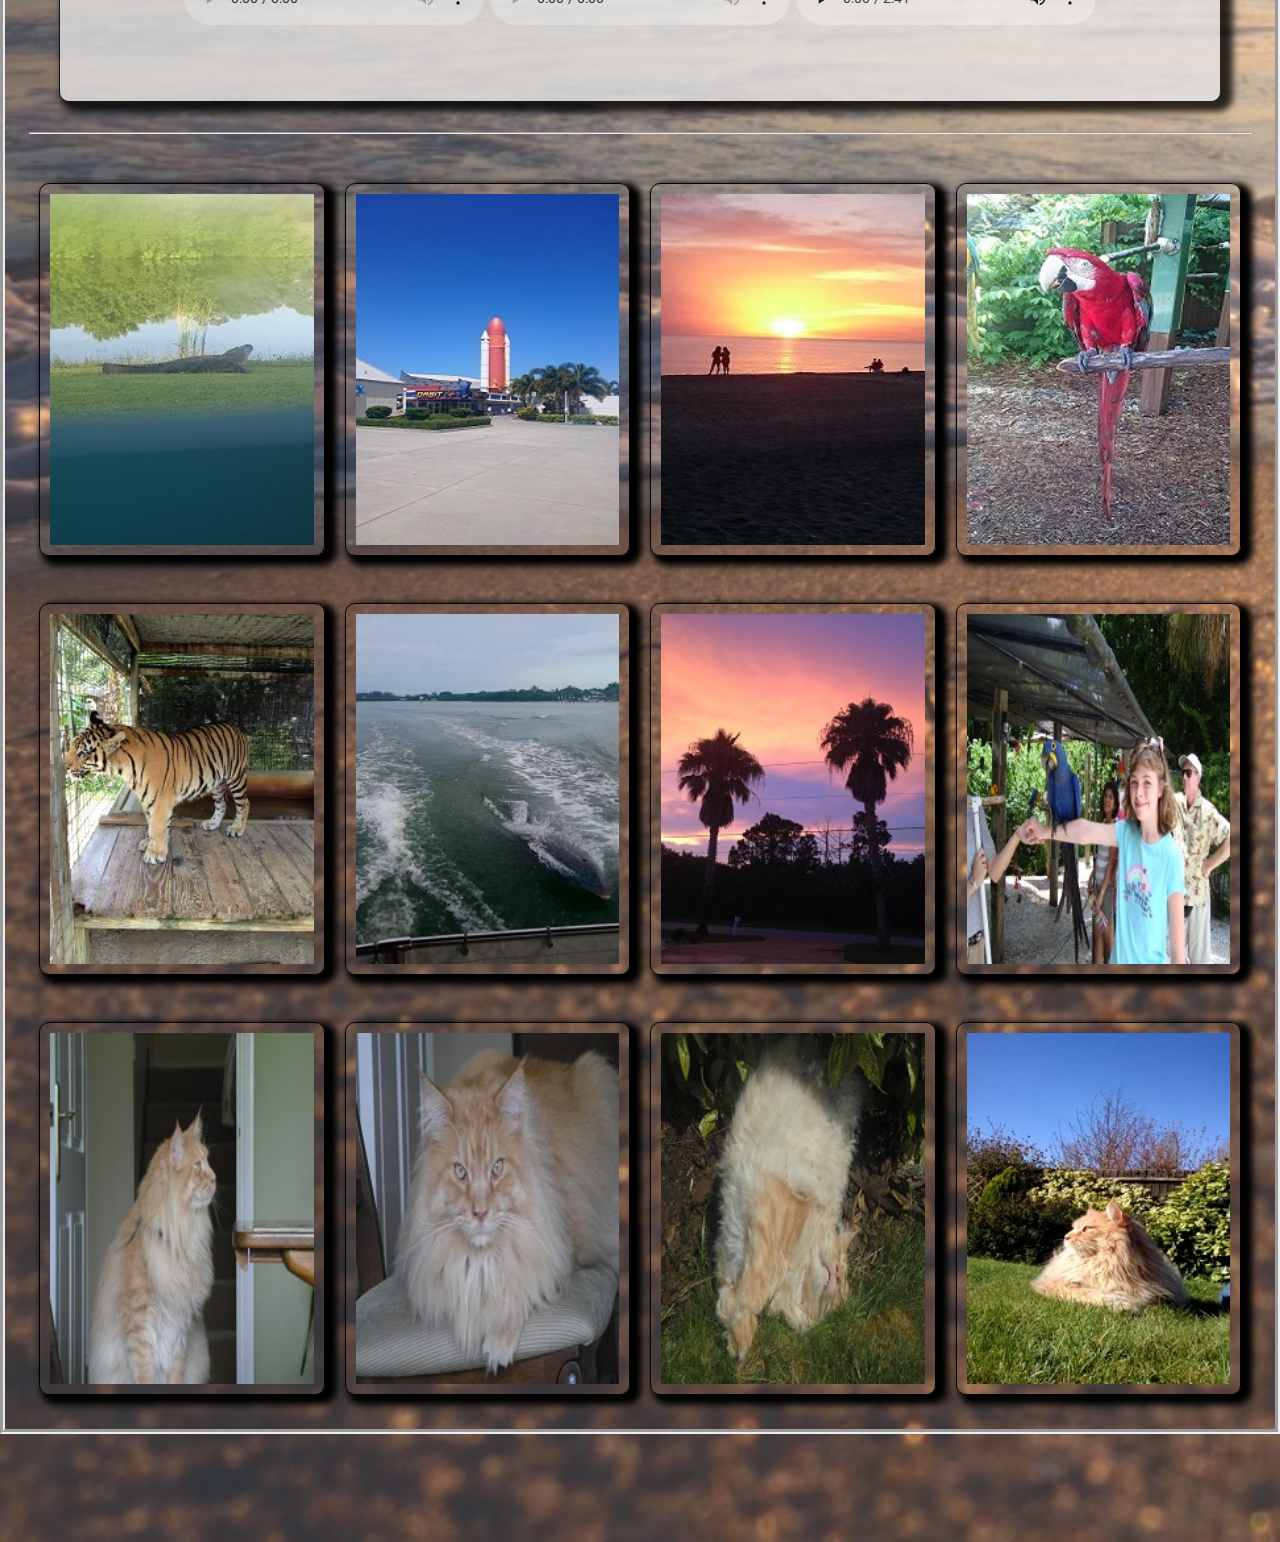
==== commit 05e68ba5: "Updated bio picture that wasn't showing" ====
--- a/bio.html
+++ b/bio.html
@@ -30,7 +30,7 @@
 <main class="main">
 
 <div class="page">
-      <img class="profilepic" src="images/aboutpic.JPG" alt="Profile picture of Ashleigh Foster" title="This is a picture of Ashleigh Claire Foster"/>
+      <img class="profilepic" src="images/aboutpic.jpg" alt="Profile picture of Ashleigh Foster" title="This is a picture of Ashleigh Claire Foster"/>
     </div>
     <hr />
       <section class="aboutbox">
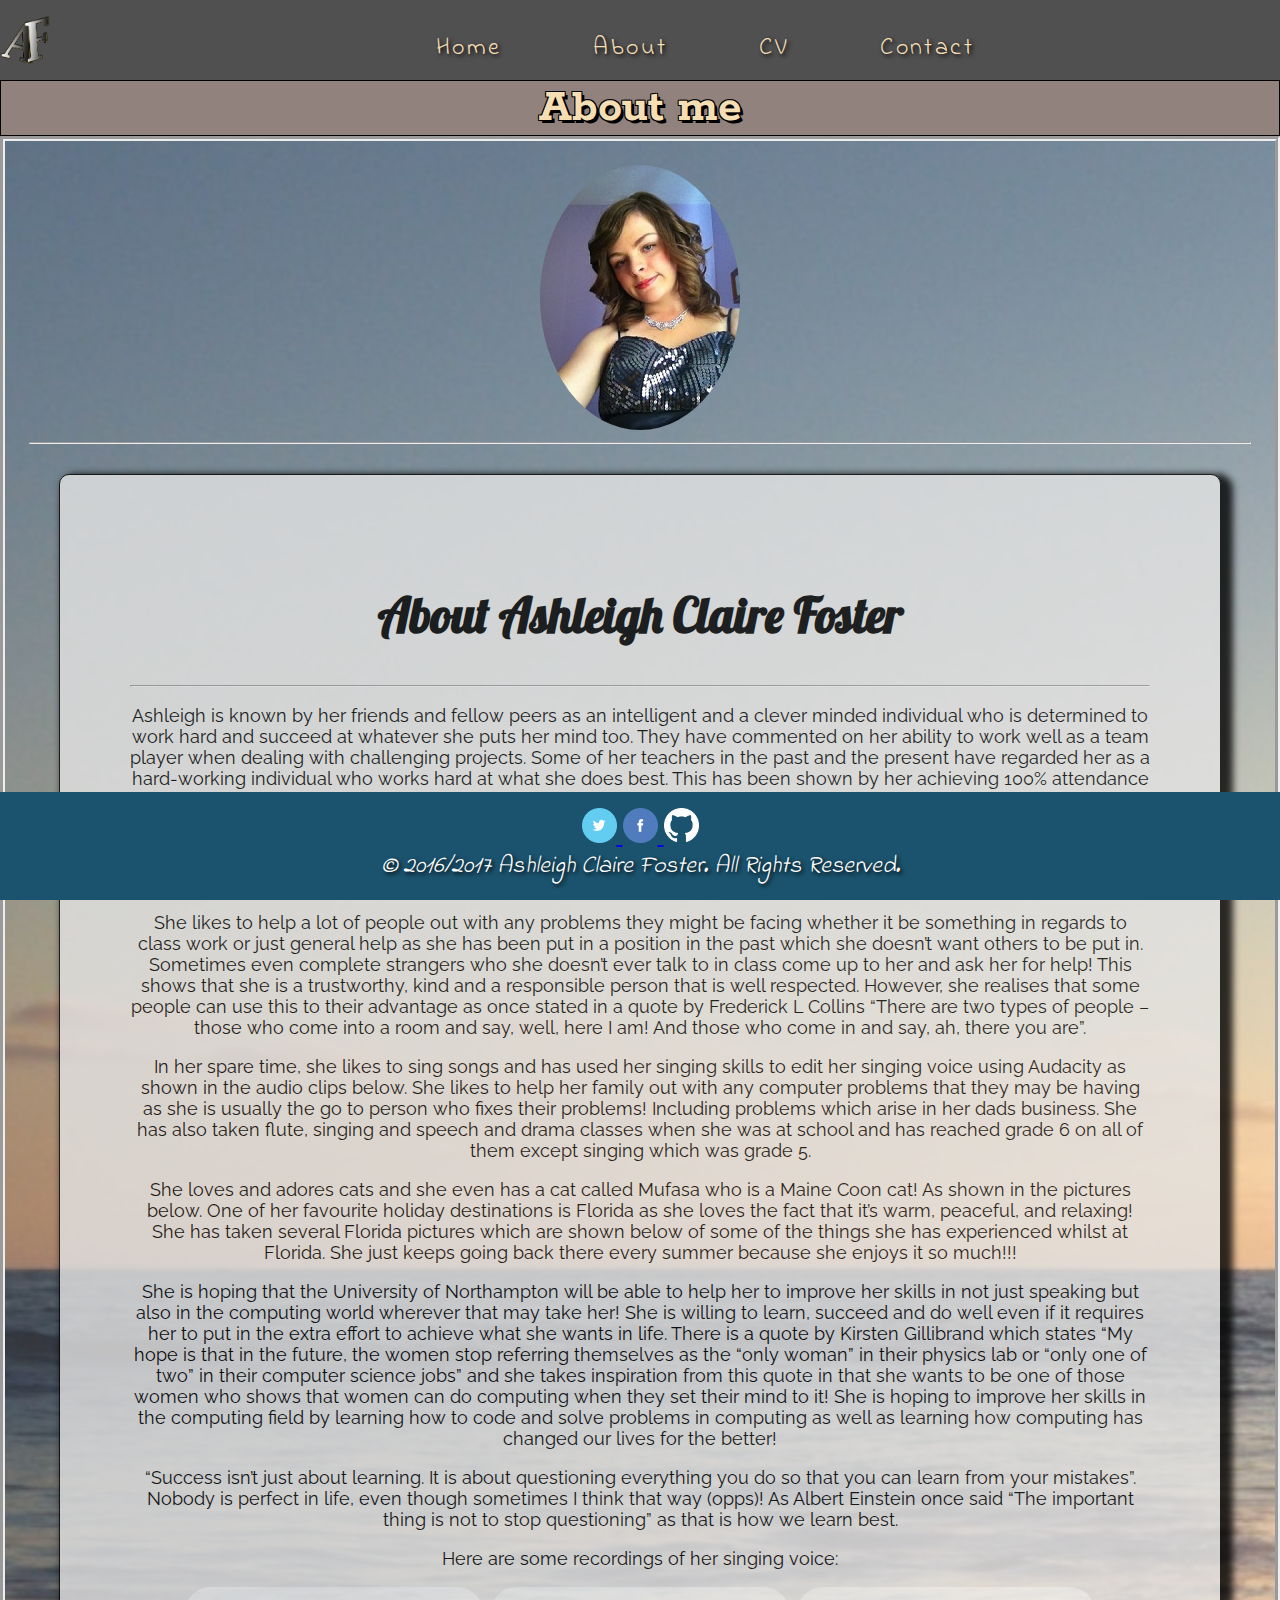
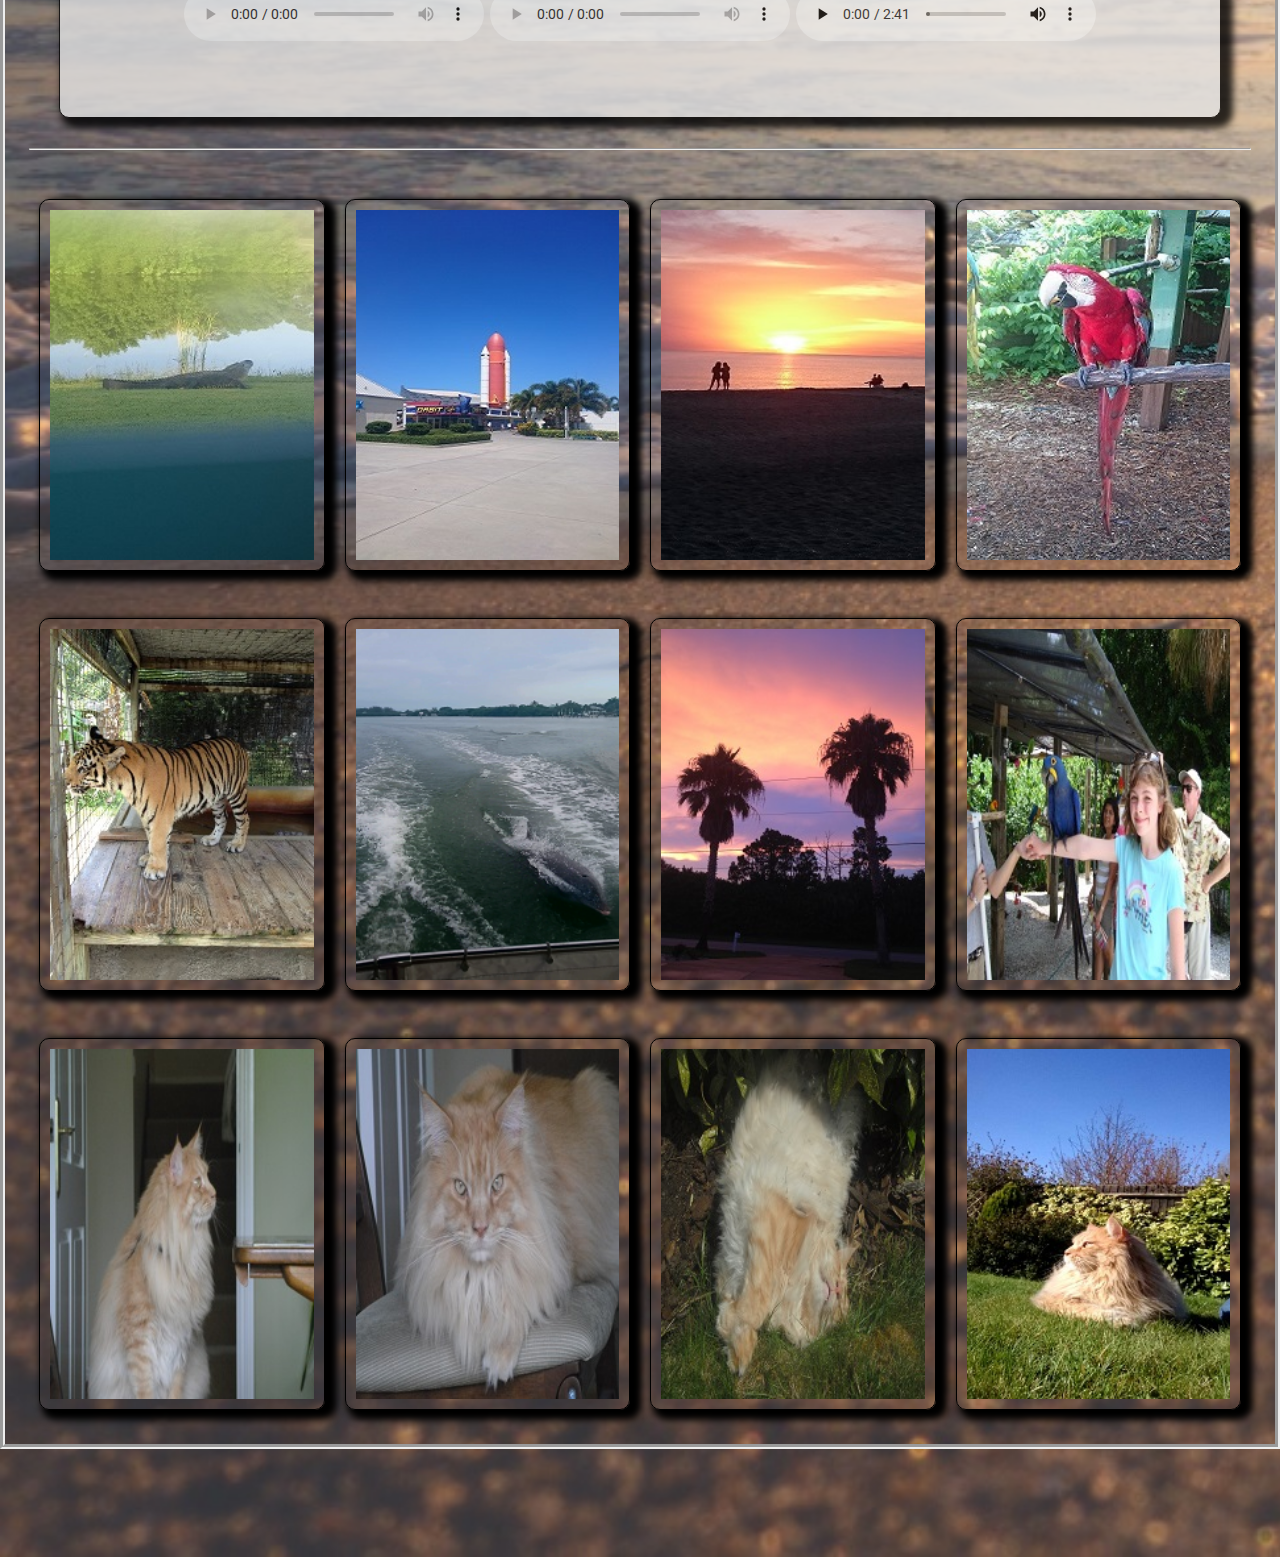
==== commit e306e6df: "Validated the HTML code and changed code" ====
--- a/bio.html
+++ b/bio.html
@@ -1,6 +1,6 @@
 <!DOCTYPE html>
 <!-- Ashleigh Claire Foster, Student ID= 16427265 -->
-<html>
+<html lang="en-GB">
   <head>
     <meta charset="utf-8">
     <meta name="keywords" content="cv,resume,mk,milton,keynes,computing,IT,ashleighfoster" />
@@ -34,7 +34,7 @@
     </div>
     <hr />
       <section class="aboutbox">
-      <h1 class="bioheader">About Ashleigh Claire Foster</h1>
+      <h2 class="bioheader">About Ashleigh Claire Foster</h2>
       <hr />
       <p class="biotext"> Ashleigh is known by her friends and fellow peers as an intelligent and a clever minded individual who is determined to work hard and succeed at whatever she puts her mind too. They have commented on her ability to work well as a team player when dealing with challenging projects. Some of her teachers in the past and the present have regarded her as a hard-working individual who works hard at what she does best. This has been shown by her achieving 100% attendance at college and when she was working as a dental nurse as well as achieving distinction* distinction* distinction* on her Level 3 Cambridge technical in Information & Creative Technology (ICT). Although she maybe a shy individual at heart she is always willing to improve her skills in this area and hopes that university will help her to improve her skills through a series of presentations that she must do as part of her course. Some people have even described her as someone who likes to crack the odd joke here and there to lighten the mood! </p>
       <p class="biotext">She likes to help a lot of people out with any problems they might be facing whether it be something in regards to class work or just general help as she has been put in a position in the past which she doesn’t want others to be put in. Sometimes even complete strangers who she doesn’t ever talk to in class come up to her and ask her for help! This shows that she is a trustworthy, kind and a responsible person that is well respected. However, she realises that some people can use this to their advantage as once stated in a quote by Frederick L Collins &ldquo;There are two types of people – those who come into a room and say, well, here I am! And those who come in and say, ah, there you are&rdquo;.</p>
@@ -45,15 +45,15 @@
       <p class="biotext">Here are some recordings of her singing voice:</p>
       <!-- Got the left quote and right quote from a book called: "HTML&CSS Design and Build Websites by John Duckett" -->
       <audio controls>
-  <source src="sound/Me - Love Yourself.mp3" type="audio/mpeg">
+  <source src="sound/Love_Yourself.mp3" type="audio/mpeg">
 Your browser does not support the audio element.
 </audio>
 <audio controls>
-  <source src="sound/Me - Mad World.mp3" type="audio/mpeg">
+  <source src="sound/Mad_World.mp3" type="audio/mpeg">
 Your browser does not support the audio element.
 </audio>
 <audio controls>
-  <source src="sound/Me - Yours.mp3" type="audio/mpeg">
+  <source src="sound/Yours.mp3" type="audio/mpeg">
 Your browser does not suppor the audio element.
 </audio>
 <!-- Got the audio code from this website to showcase my singing skills: http://www.w3schools.com/html/tryit.asp?filename=tryhtml5_audio_all -->
--- a/css/styles.css
+++ b/css/styles.css
@@ -1,4 +1,6 @@
 /* Ashleigh Claire Foster, Student ID= 16427265 */
+
+/* This first section is for the top half of the page */
 .navigation-bar {
     width: 100%;  /* i'm assuming full width */
     height: 80px; /* change it to desired width */
@@ -65,6 +67,9 @@
     height: 80px;        /* if you want it to take the full height of the bar */
     line-height: 80px;    /* if you want it vertically middle of the navbar */
 }
+/* Here is where the top half section ends */
+
+/* Here is where the body tag i.e. the overall interface for the website starts */
 body {
   /*min-height: 100vh; /* vertical height */
   /*margin: 0;
@@ -81,8 +86,101 @@
   margin: 0 0;
   /* Got the margin advice from Tom Rose to help me in placing the header and content on the page correctly*/
 }
+.main {
+  padding: 1em;
+  /*background: #EAE5E5; */
+  /*text-align: center; */
+  border-style: groove;
+  border-width: thick;
+  /*background: #ddd5d5; */
+}
+.heading1 {
+  text-align: center;
+  margin: 0px;
+  border-style: solid;
+  border-width: thin;
+  font-family: 'Rokkitt', serif;
+  text-shadow: 3px 3px 0 #000, -1px -1px 0 #000, 1px -1px 0 #000, -1px 1px 0 #000, 1px 1px 0 #000;
+  color: wheat;
+  border-color: #000;
+  /* Got the text shadow styling type from this website: https://css-tricks.com/adding-stroke-to-web-text/ */
+}
+.pageheader {
+  background-color: #92827E;
+  /* height: 6em; */
+}
+@-ms-viewport {
+/*width: device-width; */
+}
+/* Got the centre alignment from this website: http://stackoverflow.com/questions/1040554/how-to-put-a-div-in-center-of-browser-using-css */
+/* Got the border and alignment ideas for the content from this website: https://css-tricks.com/almanac/properties/f/float/ */
 /* Got the font size pixels to em's converter using this website to convert my font from pixels to ems: http://www.w3schools.com/tags/ref_pxtoemconversion.asp */
-
+/* Border shadow properties came from this website: http://www.w3schools.com/cssref/tryit.asp?filename=trycss3_box-shadow */
+
+/* Here is where the body tag i.e. the overall interface for the website ends */
+
+/* This next part of the code is for the "about me" webpage */
+.profilepic {
+  border-radius: 60%;
+  display: block;
+  margin: auto;
+  -moz-transition: all 0.6s;
+  -webkit-transition: all 0.6s;
+  transition: all 0.6s;
+}
+.profilepic:hover {
+  -moz-transform: scale(1.1);
+  -webkit-transform: scale(1.1);
+  transform: scale(1.1);
+}
+/* Got the animation hover over effect code and modified it slightly to fit the overall design of my CV from this website: https://codepen.io/afinedayproductions/pen/EzvLp/ */
+.aboutbox {
+  border: 1px solid black;
+  border-radius: 10px;
+  background-color: #e4e4e4;
+  color: black;
+  box-shadow: 7px 5px 7px 5px black;
+  text-align: center;
+  opacity: 0.8;
+  margin: 30px;
+  padding: 70px;
+}
+.biotext {
+font-family: 'Raleway', sans-serif;
+font-size: 0.750em;
+}
+.bioheader {
+  font-family: 'Lobster', cursive;
+  font-size: 2em;
+}
+/* Got the animation hover over effect code and modified it slightly to fit the overall design of my CV from this website: https://codepen.io/afinedayproductions/pen/EzvLp/ */
+/* Border shadow properties came from this website: http://www.w3schools.com/cssref/tryit.asp?filename=trycss3_box-shadow */
+.picwrapper {
+  display: flex;
+  flex-direction: row;
+  vertical-align: middle
+}
+.box {
+  flex: 2;
+  border: 1px solid black;
+  border-radius: 10px;
+  color: black;
+  box-shadow: 7px 5px 7px 5px black;
+  margin: 10px;
+  padding: 10px;
+}
+.box:hover {
+  -moz-transform: scale(1.1);
+  -webkit-transform: scale(1.1);
+  transform: scale(1.1);
+  -moz-transition: all 0.6s;
+  -webkit-transition: all 0.6s;
+  transition: all 0.6s;
+}
+/* Learnt about how flexbox worked using the following links: https://www.youtube.com/watch?v=0i7Xb22zzQM and https://css-tricks.com/snippets/css/a-guide-to-flexbox/ */
+/* It ends here the "about me" section!! */
+
+/* This next part of the code is for the "CV" webpage */
 section.transbox {
   margin: 30px;
   background-color: #ffffff;
@@ -93,68 +191,6 @@
   filter: alpha(opacity=60); /* For IE8 and earlier */
   background: #F2EEED;
 }
-/* Border shadow properties came from this website: http://www.w3schools.com/cssref/tryit.asp?filename=trycss3_box-shadow */
-/* This next part of the code is for the "about me" box on the webpage */
-.profilepic {
-  border-radius: 60%;
-  display: block;
-  margin: auto;
-  -moz-transition: all 0.6s;
-  -webkit-transition: all 0.6s;
-  transition: all 0.6s;
-}
-.profilepic:hover {
-  -moz-transform: scale(1.1);
-  -webkit-transform: scale(1.1);
-  transform: scale(1.1);
-}
-/* Got the animation hover over effect code and modified it slightly to fit the overall design of my CV from this website: https://codepen.io/afinedayproductions/pen/EzvLp/ */
-.aboutbox {
-  border: 1px solid black;
-  border-radius: 10px;
-  background-color: #e4e4e4;
-  color: black;
-  box-shadow: 7px 5px 7px 5px black;
-  text-align: center;
-  opacity: 0.8;
-  margin: 30px;
-  padding: 70px;
-}
-.biotext {
-font-family: 'Raleway', sans-serif;
-font-size: 0.750em;
-}
-.bioheader {
-  font-family: 'Lobster', cursive;
-  font-size: 2em;
-}
-/* Got the animation hover over effect code and modified it slightly to fit the overall design of my CV from this website: https://codepen.io/afinedayproductions/pen/EzvLp/ */
-/* Border shadow properties came from this website: http://www.w3schools.com/cssref/tryit.asp?filename=trycss3_box-shadow */
-.picwrapper {
-  display: flex;
-  flex-direction: row;
-  vertical-align: middle
-}
-.box {
-  flex: 2;
-  border: 1px solid black;
-  border-radius: 10px;
-  color: black;
-  box-shadow: 7px 5px 7px 5px black;
-  margin: 10px;
-  padding: 10px;
-}
-.box:hover {
-  -moz-transform: scale(1.1);
-  -webkit-transform: scale(1.1);
-  transform: scale(1.1);
-  -moz-transition: all 0.6s;
-  -webkit-transition: all 0.6s;
-  transition: all 0.6s;
-}
-/* Learnt about how flexbox worked using the following links: https://www.youtube.com/watch?v=0i7Xb22zzQM and https://css-tricks.com/snippets/css/a-guide-to-flexbox/ */
-/* It ends here the "about me" section!! */
-
 .paragraphCV {
 	text-align: center;
 	font-size: 0.750em;
@@ -212,6 +248,8 @@
   color: #0A80A2;
 
 }
+/* Here is where the "CV" webpage ends */
+
 /* This is the start of the footer section for all the different webpages on my website */
 .footer {
   /*position: absolute; */
@@ -250,36 +288,8 @@
 /* Got the animation hover over effect code and modified it slightly to fit the overall design of my CV from this website: https://codepen.io/afinedayproductions/pen/EzvLp/ */
 /* Got the transition code idea from this website: https://css-tricks.com/almanac/properties/t/transition/ */
 /* This is the end of the footer section */
-.main {
-  padding: 1em;
-  /*background: #EAE5E5; */
-  /*text-align: center; */
-  border-style: groove;
-  border-width: thick;
-  /*background: #ddd5d5; */
-}
-.heading1 {
-  text-align: center;
-  margin: 0px;
-  border-style: solid;
-  border-width: thin;
-  font-family: 'Rokkitt', serif;
-  text-shadow: 3px 3px 0 #000, -1px -1px 0 #000, 1px -1px 0 #000, -1px 1px 0 #000, 1px 1px 0 #000;
-  color: wheat;
-  border-color: #000;
-  /* Got the text shadow styling type from this website: https://css-tricks.com/adding-stroke-to-web-text/ */
-}
-.pageheader {
-  background-color: #92827E;
-  /* height: 6em; */
-}
-@-ms-viewport {
-/*width: device-width; */
-}
-/* Got the centre alignment from this website: http://stackoverflow.com/questions/1040554/how-to-put-a-div-in-center-of-browser-using-css */
-/* Got the border and alignment ideas for the content from this website: https://css-tricks.com/almanac/properties/f/float/ */
-
-/* This section is about the index page */
+
+/* This section is the start of the index page */
 .prof-box {
   width: 500px;
   height: 605px;
@@ -333,98 +343,8 @@
   text-shadow: 2px 2px 4px #000000;
   /* Got the text shadow styling type from this website: https://css-tricks.com/adding-stroke-to-web-text/ */
 }
-/* The end of the index page styling */
 /* This link was used to construct the border type: http://www.w3schools.com/css/tryit.asp?filename=trycss_text-align_all 8 and this website: http://www.w3schools.com/cssref/pr_text_text-align.asp */
 /* Got border styles from here: http://www.w3schools.com/css/tryit.asp?filename=trycss_border-style */
-#form-wrap {
-  width: 600px;
-  /*border: 3px solid #ccc; */
-  /*background-color: #afc8de; */
-  /*background: rgba(0, 0, 0, 0.4); */
-  background-color: #f6f6f6;
-  opacity: 0.8;
-  /*margin: 50px auto; */
-  padding: 20px 0 ;
-  /*position: absolute; */
-  /*left: 599px; */
-  /*top: 18% */
-  text-align: center;
-  margin: auto;
-  border-radius: 20px;
-}
-form {
-  width: 500px;
-  margin: 0 auto;
-}
-label {
-  display: block;
-  margin: 5px 0px 5px 0px;
-  /*font: 10px; */
-  font-family: 'Rokkitt', serif;
-}
-input {
-  width: 350px;
-}
-textarea {
-  width: 350px;
-}
-fieldset {
-  border: none;
-  /*background-color: #f6f6f6; */
-  padding: 0 0 20px 0;
-}
-.labelone {
-  margin-top: 10px;
-  font-family: 'Rokkitt', serif;
-}
-.btn {
-  width: 125px;
-  font-weight: bold;
-  border-radius: 20px;
-  background-color: grey;
-  padding: 5px;
-}
-.btn:hover {
-  -moz-transform: scale(1.4);
-  -webkit-transform: scale(1.4);
-  transform: scale(1.4);
-  transition: all .6s ease;
-}
-form h4 {
-  margin: 20px 5px 20px 0;
-  font: 24px sans-serif;
-  font-weight: bold;
-}
-.contactbox {
-  border: 0.2em solid #939393;
-  box-shadow: 7px 7px 5px #888888;
-  border-radius: 6px;
-}
-.contactbox:hover {
-  -moz-transform: scale(1.3);
-  -webkit-transform: scale(1.3);
-  transform: scale(1.3);
-  transition: all .6s ease;
-}
-/* Border shadow properties came from this website: http://www.w3schools.com/cssref/tryit.asp?filename=trycss3_box-shadow */
-.dottedline {
-  border-style: groove;
-}
-.paragraph {
-  font-style: italic;
-  text-align: center;
-  font-size: 0.813em;
-  font-weight: bold;
-  font-family: 'Indie Flower', cursive;
-  text-shadow: 2px 2px 4px #000000;
-  color: white;
-}
-/* Border shadow properties came from this website: http://www.w3schools.com/cssref/tryit.asp?filename=trycss3_box-shadow */
-.paragraph2 {
-  font-style:italic;
-  text-align: center;
-  /*font-size: 22px; */
-}
 .rolloverbtn {
   text-align: center;
 }
@@ -451,7 +371,6 @@
     transition: all 0.2s ease-in-out;
 
 }
-
 a.css3dbutton span.outer{ /* outermost text container */
     text-align: center;
     width: 100%;
@@ -512,3 +431,97 @@
     background: #ea6161; /* background color when mouse rolls over button */
     box-shadow: none;
 }
+
+/* The end of the index page */
+
+/* This is the code for the start of the contact page */
+#form-wrap {
+  width: 600px;
+  /*border: 3px solid #ccc; */
+  /*background-color: #afc8de; */
+  /*background: rgba(0, 0, 0, 0.4); */
+  background-color: #f6f6f6;
+  opacity: 0.8;
+  /*margin: 50px auto; */
+  padding: 20px 0 ;
+  /*position: absolute; */
+  /*left: 599px; */
+  /*top: 18% */
+  text-align: center;
+  margin: auto;
+  border-radius: 20px;
+}
+form {
+  width: 500px;
+  margin: 0 auto;
+}
+label {
+  display: block;
+  margin: 5px 0px 5px 0px;
+  /*font: 10px; */
+  font-family: 'Rokkitt', serif;
+}
+input {
+  width: 350px;
+}
+textarea {
+  width: 350px;
+}
+fieldset {
+  border: none;
+  /*background-color: #f6f6f6; */
+  padding: 0 0 20px 0;
+}
+.labelone {
+  margin-top: 10px;
+  font-family: 'Rokkitt', serif;
+}
+.btn {
+  width: 125px;
+  font-weight: bold;
+  border-radius: 20px;
+  background-color: grey;
+  padding: 5px;
+}
+.btn:hover {
+  -moz-transform: scale(1.4);
+  -webkit-transform: scale(1.4);
+  transform: scale(1.4);
+  transition: all .6s ease;
+}
+form h4 {
+  margin: 20px 5px 20px 0;
+  font: 24px sans-serif;
+  font-weight: bold;
+}
+.contactbox {
+  border: 0.2em solid #939393;
+  box-shadow: 7px 7px 5px #888888;
+  border-radius: 6px;
+}
+.contactbox:hover {
+  -moz-transform: scale(1.3);
+  -webkit-transform: scale(1.3);
+  transform: scale(1.3);
+  transition: all .6s ease;
+}
+/* Border shadow properties came from this website: http://www.w3schools.com/cssref/tryit.asp?filename=trycss3_box-shadow */
+.dottedline {
+  border-style: groove;
+}
+.paragraph {
+  font-style: italic;
+  text-align: center;
+  font-size: 0.813em;
+  font-weight: bold;
+  font-family: 'Indie Flower', cursive;
+  text-shadow: 2px 2px 4px #000000;
+  color: white;
+}
+/* Border shadow properties came from this website: http://www.w3schools.com/cssref/tryit.asp?filename=trycss3_box-shadow */
+.paragraph2 {
+  font-style:italic;
+  text-align: center;
+  /*font-size: 22px; */
+}
+/* This is the end of the contact webpage */
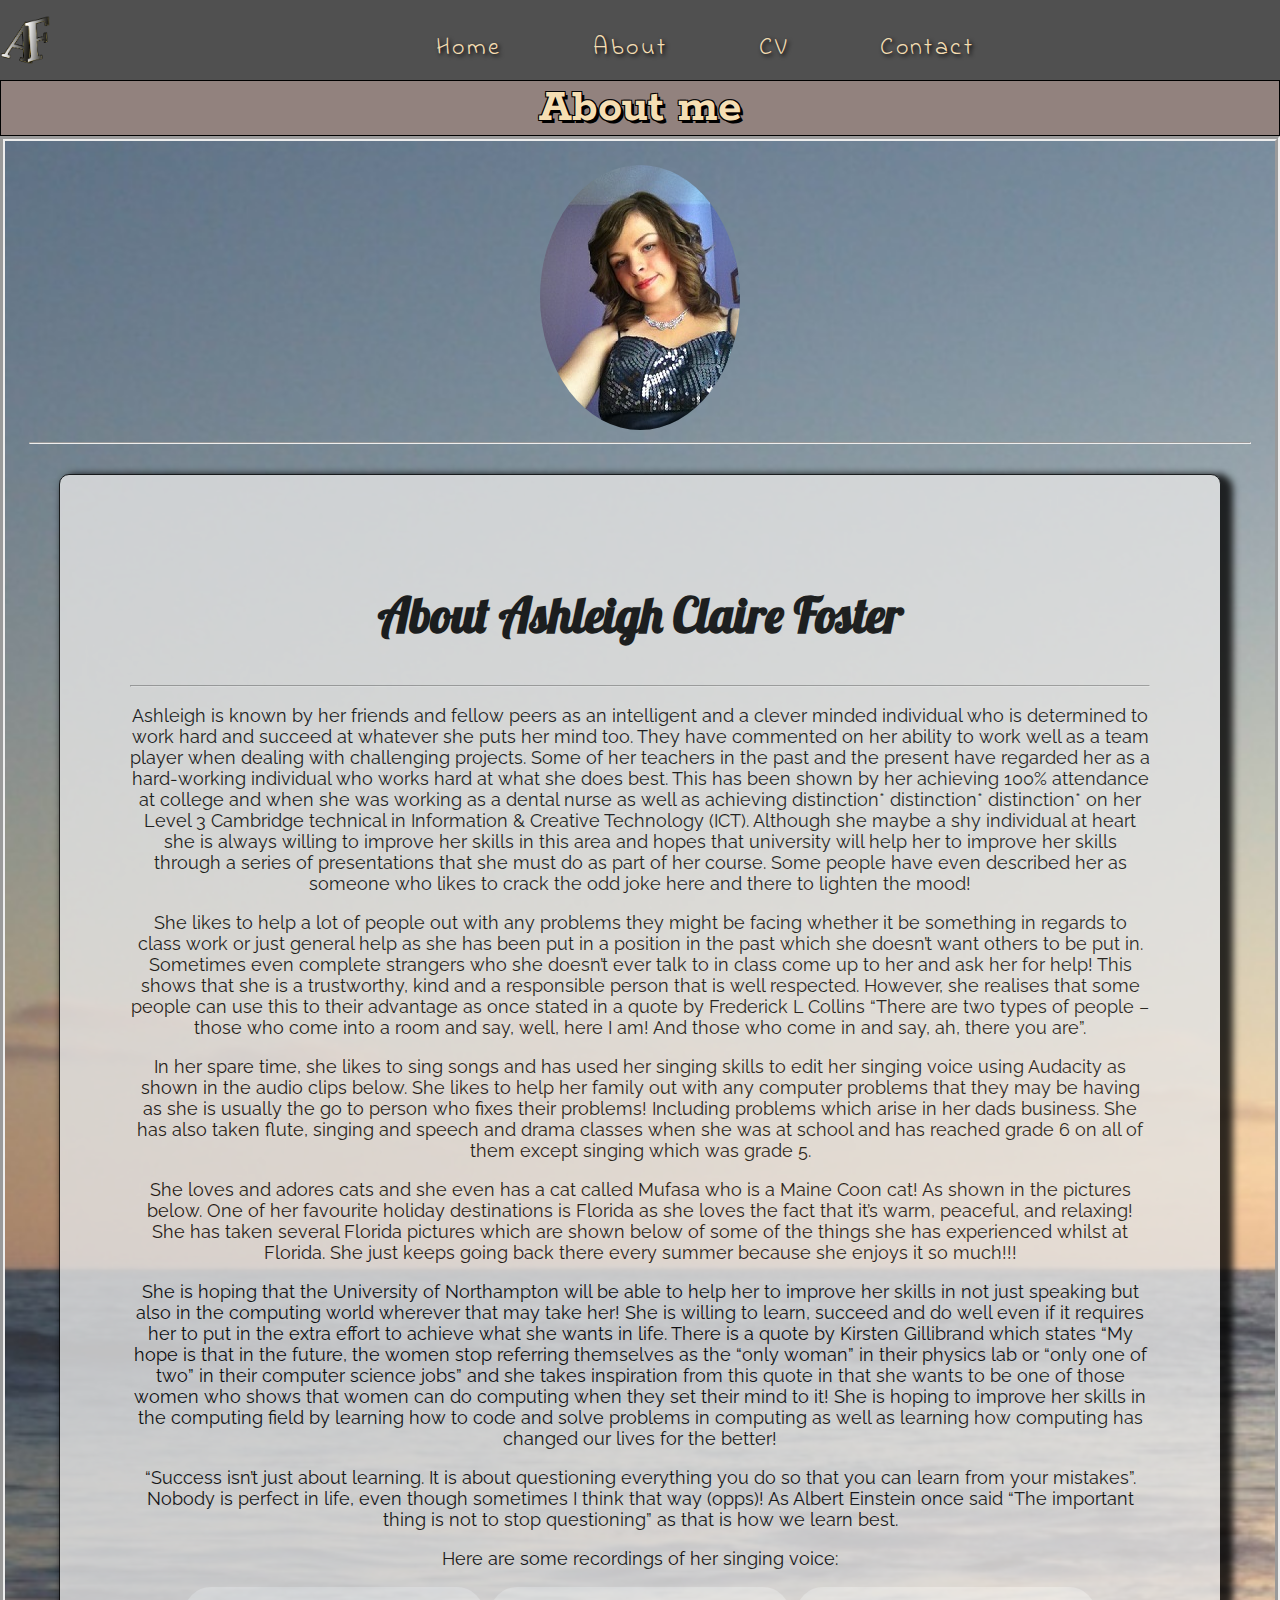
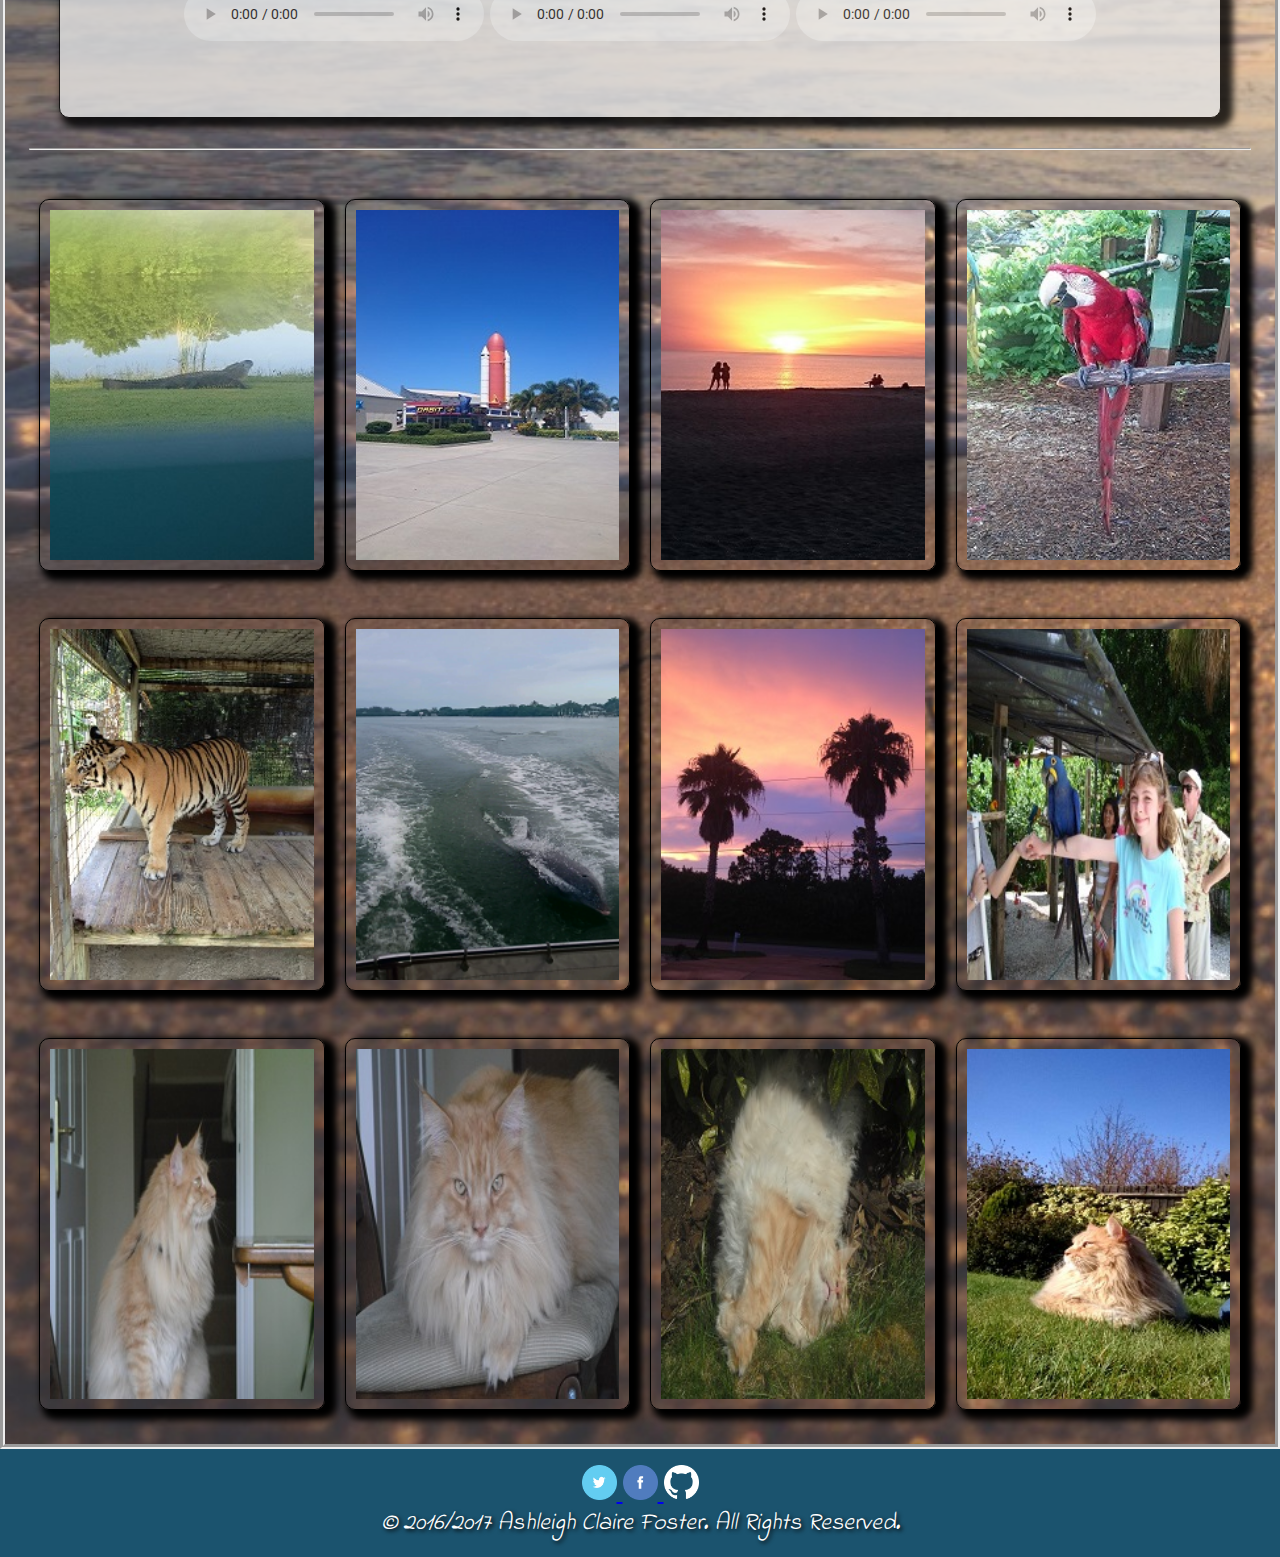
==== commit c5b52f43: "Updated file names" ====
--- a/bio.html
+++ b/bio.html
@@ -45,15 +45,15 @@
       <p class="biotext">Here are some recordings of her singing voice:</p>
       <!-- Got the left quote and right quote from a book called: "HTML&CSS Design and Build Websites by John Duckett" -->
       <audio controls>
-  <source src="sound/Love_Yourself.mp3" type="audio/mpeg">
+  <source src="sound/love_yourself.mp3" type="audio/mpeg">
 Your browser does not support the audio element.
 </audio>
 <audio controls>
-  <source src="sound/Mad_World.mp3" type="audio/mpeg">
+  <source src="sound/mad_world.mp3" type="audio/mpeg">
 Your browser does not support the audio element.
 </audio>
 <audio controls>
-  <source src="sound/Yours.mp3" type="audio/mpeg">
+  <source src="sound/yours.mp3" type="audio/mpeg">
 Your browser does not suppor the audio element.
 </audio>
 <!-- Got the audio code from this website to showcase my singing skills: http://www.w3schools.com/html/tryit.asp?filename=tryhtml5_audio_all -->
@@ -92,7 +92,7 @@
 <img class="facebook" title="Facebook" alt="Facebook" src="images/02_facebook.png" width="35" height="35" />
 </a>
 <a href="https://github.com/ashleighf1996" target="_blank">
-  <img class="github" title="Github" alt="Github" src="images/GitHub-Mark-Light-64px.png" width="35" height="35" />
+  <img class="github" title="Github" alt="Github" src="images/github.png" width="35" height="35" />
 </a>
 <!-- This HTML code came from this website: https://socialmediawidgets.wordpress.com/ -->
 <!-- The Github logo came from this website: https://github.com/logos -->
--- a/css/styles.css
+++ b/css/styles.css
@@ -109,9 +109,6 @@
   background-color: #92827E;
   /* height: 6em; */
 }
-@-ms-viewport {
-/*width: device-width; */
-}
 /* Got the centre alignment from this website: http://stackoverflow.com/questions/1040554/how-to-put-a-div-in-center-of-browser-using-css */
 /* Got the border and alignment ideas for the content from this website: https://css-tricks.com/almanac/properties/f/float/ */
 /* Got the font size pixels to em's converter using this website to convert my font from pixels to ems: http://www.w3schools.com/tags/ref_pxtoemconversion.asp */
@@ -120,6 +117,9 @@
 /* Here is where the body tag i.e. the overall interface for the website ends */
 
 /* This next part of the code is for the "about me" webpage */
+.page {
+  text-align: center;
+}
 .profilepic {
   border-radius: 60%;
   display: block;
@@ -259,7 +259,7 @@
   padding: 1rem;
   text-align: center;
   background: rgb(27, 83, 110);
-  position: sticky;
+  /*position: sticky; */
 }
 .footertext {
   font-family: 'Indie Flower', cursive;
@@ -300,12 +300,6 @@
   text-align: center;
   border-radius: 25px;
 }
-@media only screen and (max-width: 844px) {
-  .prof-box {
-    width: 80%;
-    height: 80%;
-  }
-}
 .prof-pic {
   border-radius: 50%;
   /*height: 230px;
@@ -323,7 +317,7 @@
 /* Got the profile box and profile picture layout from this YouTube video: https://www.youtube.com/watch?v=jJuHQNULXGs and I was inspired by his design and decided to incorporate my own theme to it! */
 .index2 {
   font-weight: 100;
-  letter-spacing: 3;
+  /*letter-spacing: 1px; */
   font-family: 'Roboto', sans-serif;
   text-shadow: 2px 2px 4px #000000;
   /* Got the text shadow styling type from this website: https://css-tricks.com/adding-stroke-to-web-text/ */
